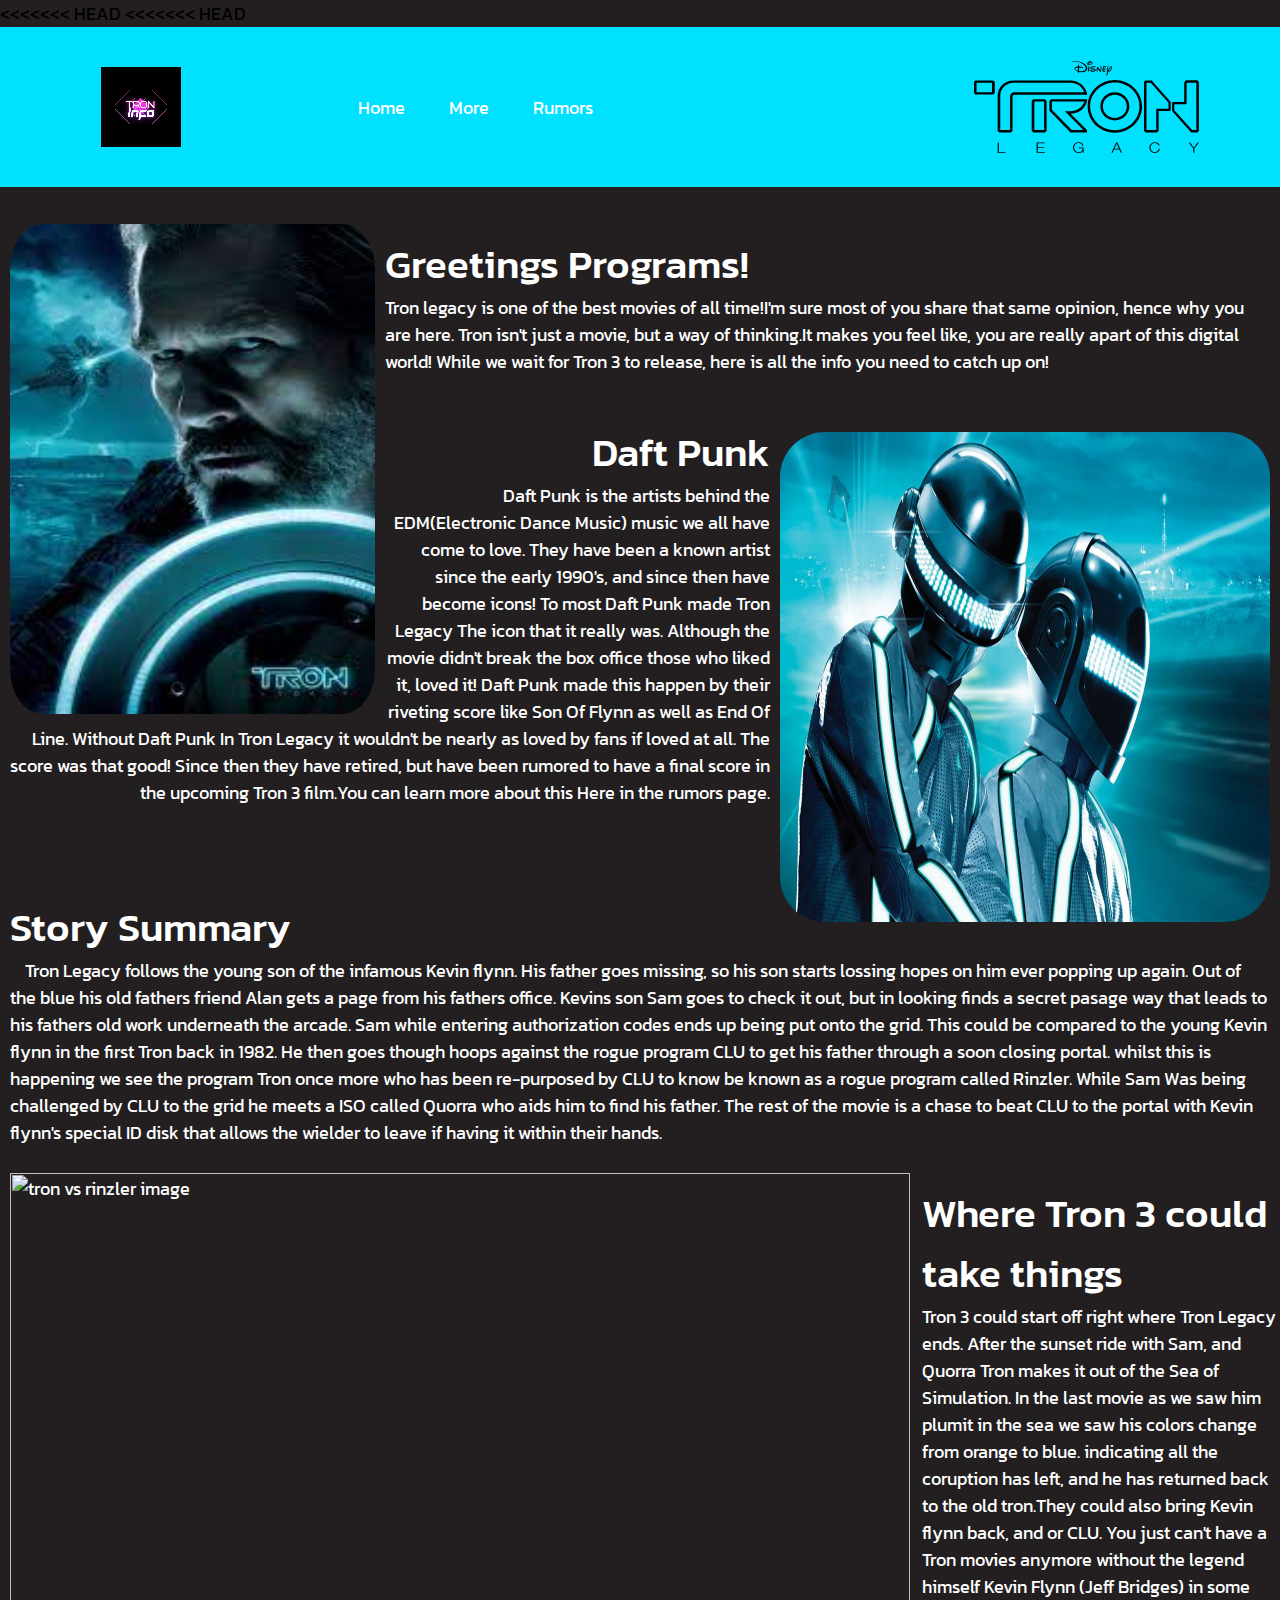
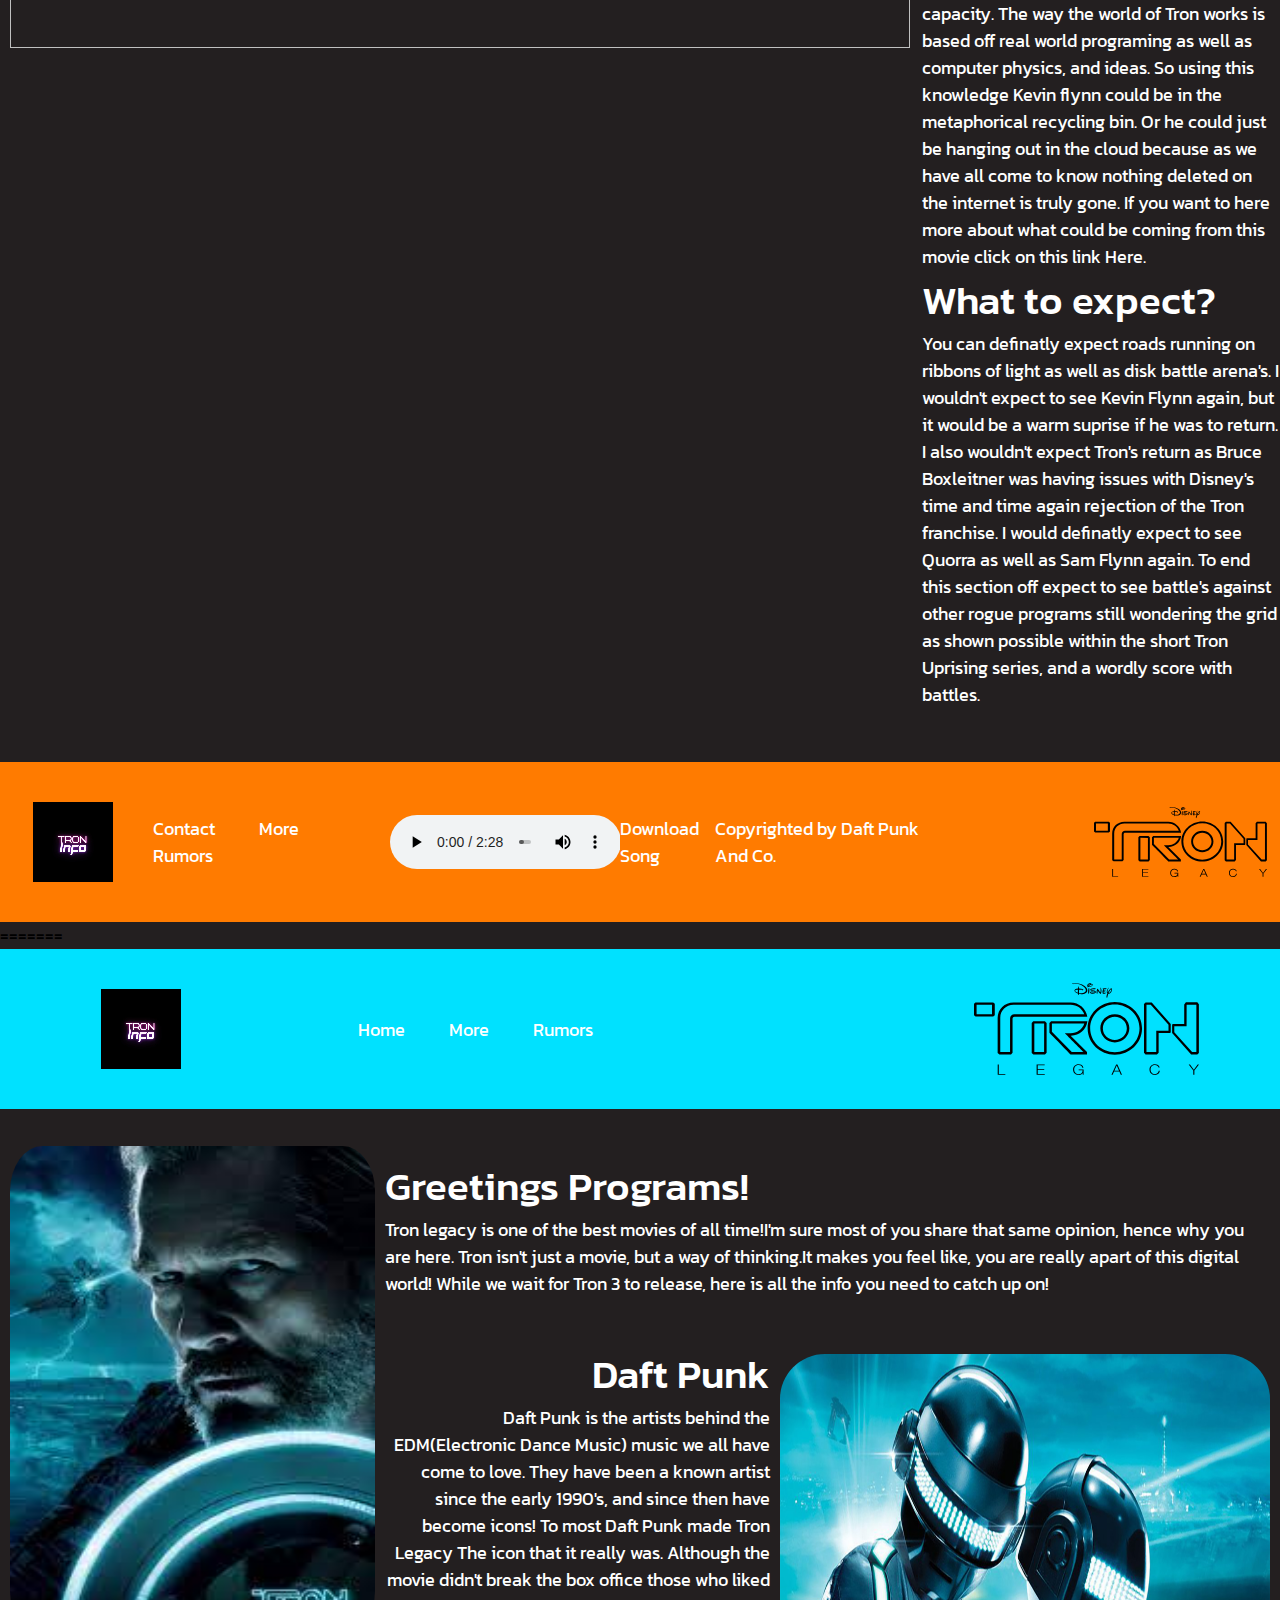
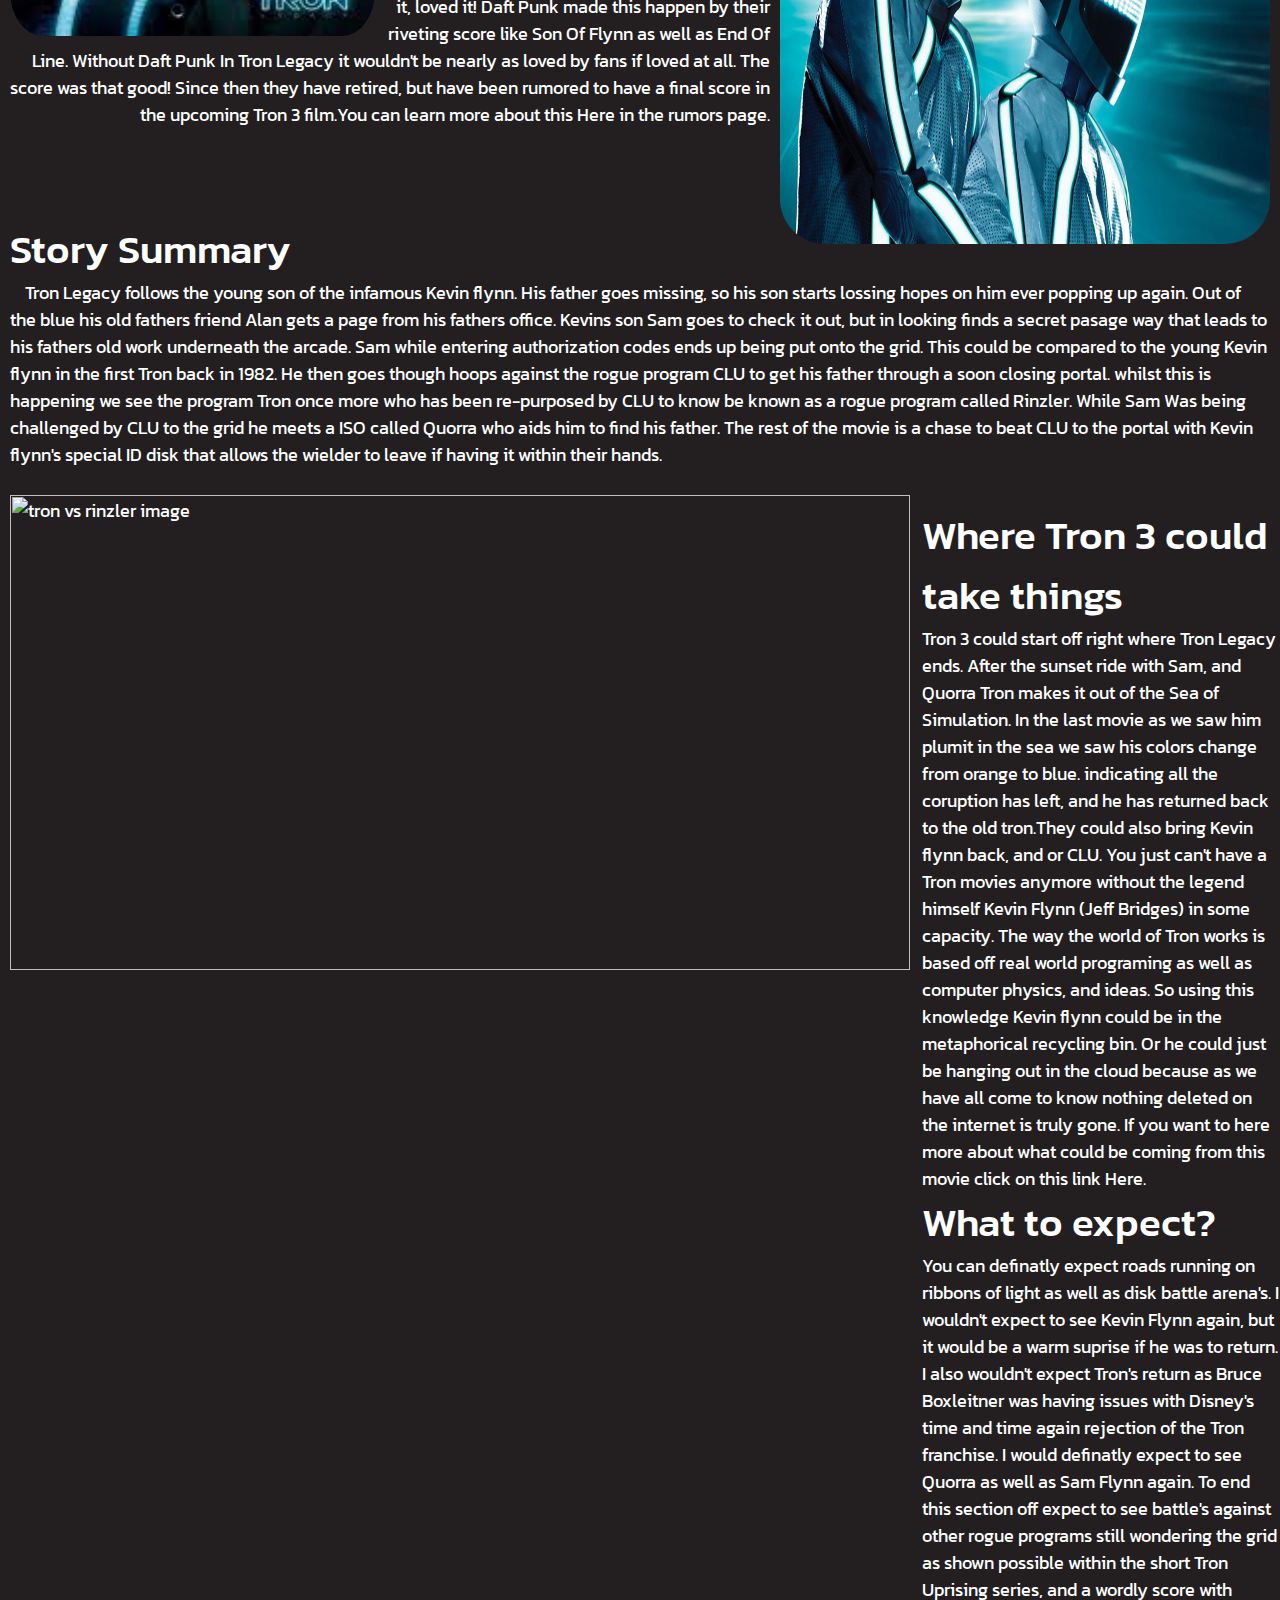
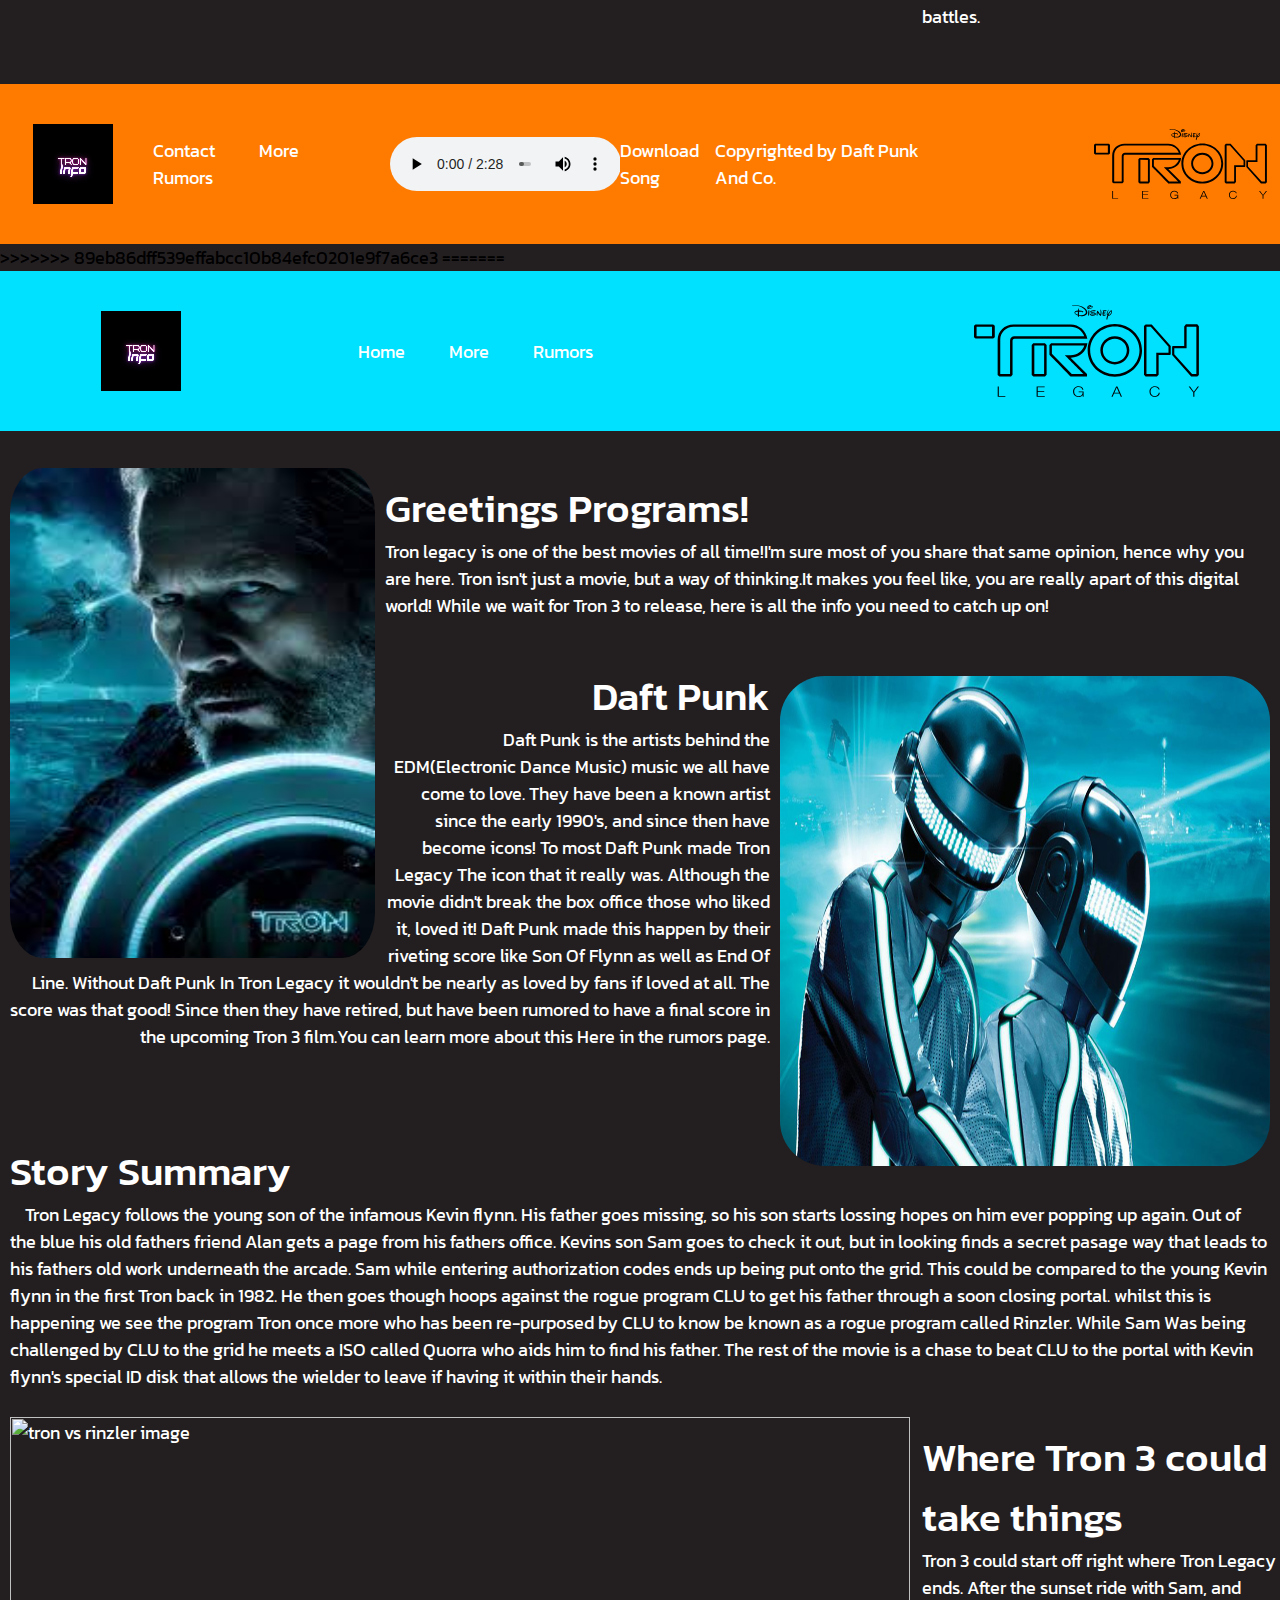
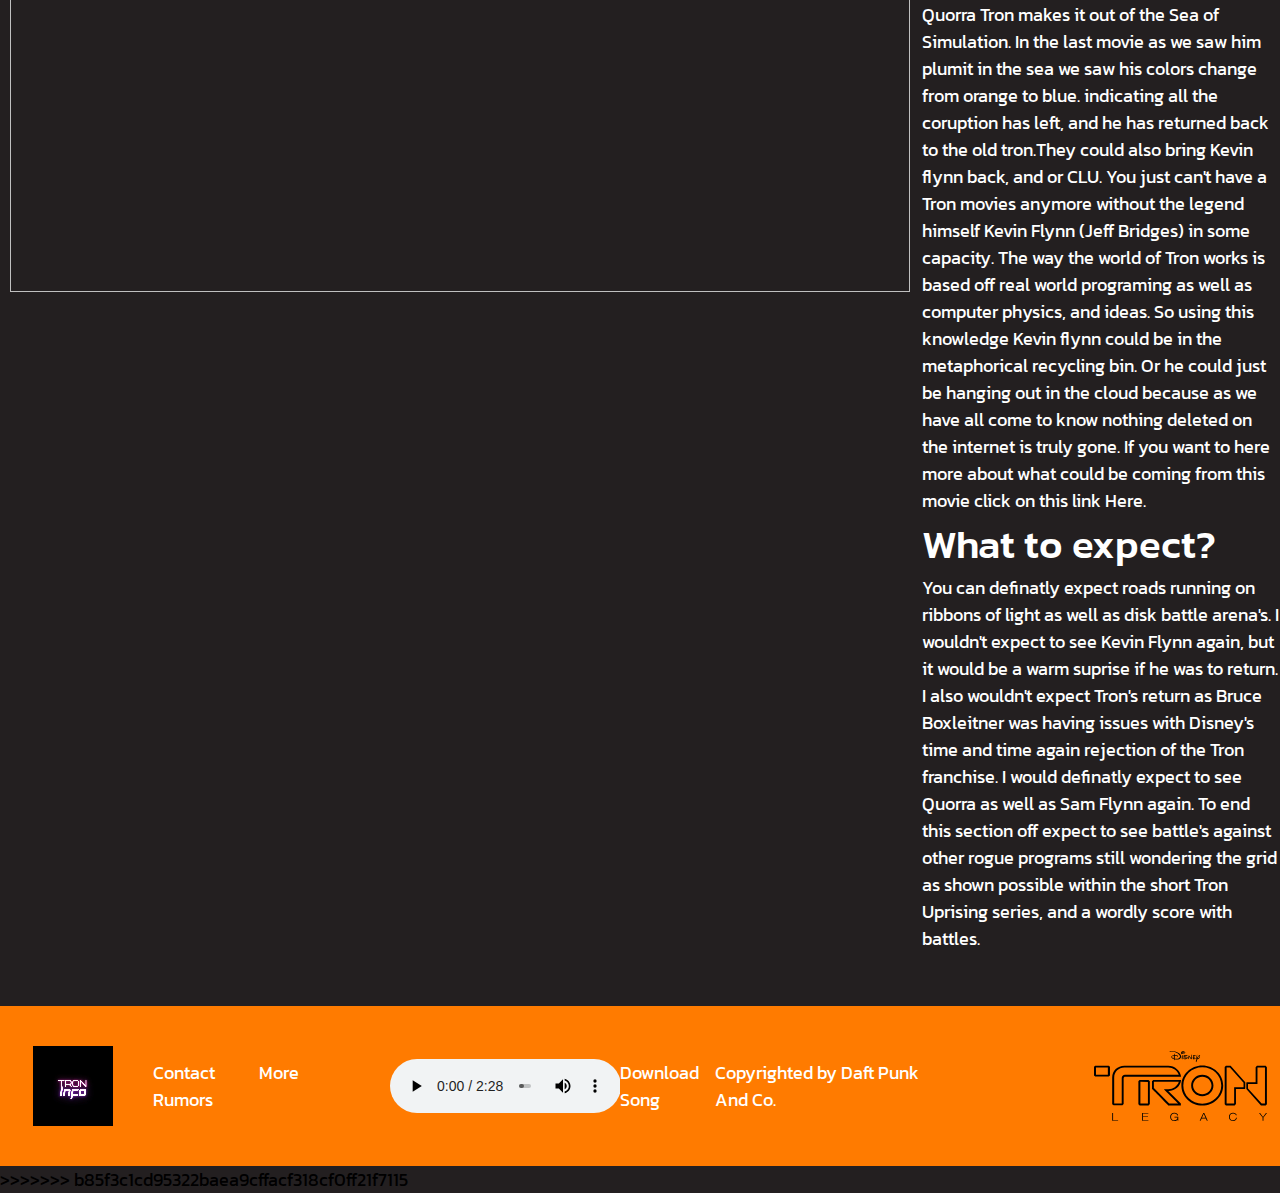
==== index.html @ e18cf552 "ui76yui" ====
<<<<<<< HEAD
<<<<<<< HEAD
<!DOCTYPE html>
<html>
<head>
 <meta charset = "utf-8">
 <meta name = "viewport" content="width=device-width, initial-scale=1">
 <title> Tron Info</title>
 <link rel = "shortcut icon" href= "img/tron-shortcut.png" type = image/x-icon>
 <link rel = "stylesheet" type = "text/css" href = "https://cdnjs.cloudflare.com/ajax/libs/normalize/8.0.1/normalize.min.css">
 <link href ="https://fonts.googleapis.com/css2?family=Kanit:wght@400;700&display=swap" rel = "stylesheet">
 <link rel = "stylesheet" type = "text/css" href = "CSS/styles.css">
</head>
<body>
<header class = page-header>
  <a href = "tron.html">
    <video width = "100" height = "100" autoplay loop muted inline class = "img-logo">
      <source src = "img/tron-logo.mp4.mp4" type="video/webm" class = "img-logo">
      <img src = "img/tron-logo.mp4.mp4" class = "img-logo"/>
     </video>
     </a>
  <nav class = "navigation-list">
  <!-- Add links later here!!-->
    <ul role = "menubar" class = "ul-list">
 <li role = "menuitem">
  <a href = "" class = navigation-list_item--active>Home</a>
 </li>
 <li>
  <a href = "" class = navigation-list_item>More</a>
 </li>
 <li>
  <a href = "" class = navigation-list_item>Rumors</a>
 </li>
</ul>
</nav>
<a href = "img/tron-logo.svg" downlaad>
  <img src = "img/tron-logo.svg" alt = "tron legacy text image" class = "tron-logo">
</a>
</header>
<div class = "div-home">
  <a href = "img/tron-legacy.jpg" download> <br>
<img src = "img/tron-legacy.jpg" width = "375" height = "500" alt = "Kevin Flynn Image" class = "img-flynn">
  </a>
<article class = text-list>
  <h1> Greetings Programs! </h1>
  <p> Tron legacy is one of the best movies of all time!I'm sure most of you share that same opinion,
      hence why you are here. Tron isn't just a movie, but a way of thinking.It makes you feel like, you are really
      apart of this digital world! While we wait for Tron 3 to release, here is all the info you need to catch up on!</p>
</article>
<article class = text-list2>
 <a href = "img/daft-punk.jpg" download> <br>
 <img src = "img/daft-punk.jpg" width = "500" height = "500" alt = "daft punk image" class = "daft-punk">
 </a>
 <h1> Daft Punk</h1>
 <p> Daft Punk is the artists behind the EDM(Electronic Dance Music) music we all have come to love.
     They have been a known artist since the early 1990's, and since then have become icons! To most
     Daft Punk made Tron Legacy The icon that it really was. Although the movie didn't break the box office those who liked it, loved it!
     Daft Punk made this happen by their riveting score like Son Of Flynn as well as End Of Line.
     Without Daft Punk In Tron Legacy it wouldn't be nearly as loved by fans if loved at all.
     The score was that good! Since then they have retired, but have been rumored to have a final score
     in the upcoming Tron 3 film.You can learn more about this<a href = "#"> Here </a>in the rumors page.</p>
</article>
<br> <br> <br>
<article class = "text-list3">
  <h1> Story Summary</h1>
  <p> <span class = span1>Tron</span> Legacy follows the young son of the infamous Kevin flynn. His father goes missing, so his son starts lossing hopes on
    him ever popping up again. Out of the blue his old fathers friend Alan gets a page from his fathers office. Kevins son Sam
    goes to check it out, but in looking finds a secret pasage way that leads to his fathers old work underneath the arcade.
    Sam while entering authorization codes ends up being put onto the grid. This could be compared to the young Kevin flynn
    in the first Tron back in 1982. He then goes though hoops against the rogue program CLU to get his father through a soon closing portal.
    whilst this is happening we see the program Tron once more who has been re-purposed by CLU to know be known as a rogue program called Rinzler.
    While Sam Was being challenged by CLU to the grid he meets a ISO called Quorra who aids him to find his father. The rest of the movie is a chase
    to beat CLU to the portal with Kevin flynn's special ID disk that allows the wielder to leave if having it within their hands.
  </p>
  <br>
  <a href = "img/tron-grid.gif" download>
  <img src = "img/tron-grid.gif" width = "900" height = "475" alt = "tron vs rinzler image"
  class = "vs-img">
 </a>
</article>
<article class = "text-list4">
  <h1>Where Tron 3 could take things</h1>
  <p>Tron 3 could start off right where Tron Legacy ends. After the sunset ride with Sam, and Quorra Tron makes
    it out of the Sea of Simulation. In the last movie as we saw him plumit in the sea we saw his colors change from orange to blue.
    indicating all the coruption has left, and he has returned back to the old tron.They could also bring Kevin flynn back, and or CLU.
    You just can't have a Tron movies anymore without the legend himself Kevin Flynn (Jeff Bridges) in some capacity. The way the world of Tron
    works is based off real world programing as well as computer physics, and ideas. So using this knowledge Kevin flynn could be in the metaphorical
    recycling bin. Or he could just be hanging out in the cloud because as we have all come to know nothing deleted on the internet is truly gone.
    If you want to here more about what could be coming from this movie click on this link <a href = "#">Here</a>.</p>
</article>
<article class = "text-list5">
  <h1>What to expect?</h1>
  <p>You can definatly expect roads running on ribbons of light as well as disk battle arena's. I wouldn't expect to see Kevin Flynn again, but it would be a
     warm suprise if he was to return. I also wouldn't expect Tron's return as Bruce Boxleitner was having issues with Disney's time and time again rejection of
     the Tron franchise. I would definatly expect to see Quorra as well as Sam Flynn again. To end this section off expect to see battle's against other rogue programs still wondering the grid
     as shown possible within the short Tron Uprising series, and a wordly score with battles.
  </p>
</article>
</div>
<br> <br>
<footer class = "page-footer page-header">
  <a href = "tron.html">
    <video width = "100" height = "100" autoplay loop muted inline class = "img-logo">
      <source src = "img/tron-logo.mp4.mp4" type="video/webm" class = "img-logo">
      <img src = "img/tron-logo.mp4.mp4" class = "img-logo"/>
     </video>
     </a>
  <nav class = "navigation-list">
  <!-- Add links later here!!-->
    <ul role = "menubar" class = "ul-list">
 <li role = "menuitem">
  <a href = "" class = navigation-list_item--active>Contact</a>
 </li>
 <li>
  <a href = "" class = navigation-list_item>More</a>
 </li>
 <li>
  <a href = "" class = navigation-list_item>Rumors</a>
 </li>
 <li>
</ul>
</nav>
<audio controls autoplay>
  <source src="Audio/Tron Legacy - 01 - Overture.mp3" type="audio/mp3">
  <source src="Audio/Tron Legacy - 01 - Overture.mp3" type="audio/mp3">
  Your browser does not support the audio element.
  </audio>
  <a href = "Audio/Tron Legacy - 01 - Overture.mp3" download> Download Song </a>
  <P> Copyrighted by Daft Punk And Co. </P>
  <a href = "img/tron-logo.svg" download>
  <img src = "img/tron-logo.svg" alt = "tron legacy text image" class = "tron-logo">
</a>
</footer>



</body>
</html>

=======
<!DOCTYPE html>
<html>
<head>
 <meta charset = "utf-8">
 <meta name = "viewport" content="width=device-width, initial-scale=1">
 <title> Tron Info</title>
 <link rel = "shortcut icon" href= "img/tron-shortcut.png" type = image/x-icon>
 <link rel = "stylesheet" type = "text/css" href = "https://cdnjs.cloudflare.com/ajax/libs/normalize/8.0.1/normalize.min.css">
 <link href ="https://fonts.googleapis.com/css2?family=Kanit:wght@400;700&display=swap" rel = "stylesheet">
 <link rel = "stylesheet" type = "text/css" href = "CSS/styles.css">
</head>
<body>
<header class = page-header>
  <a href = "tron.html">
    <video width = "100" height = "100" autoplay loop muted inline class = "img-logo">
      <source src = "img/tron-logo.mp4.mp4" type="video/webm" class = "img-logo">
      <img src = "img/tron-logo.mp4.mp4" class = "img-logo"/>
     </video>
     </a>
  <nav class = "navigation-list">
  <!-- Add links later here!!-->
    <ul role = "menubar" class = "ul-list">
 <li role = "menuitem">
  <a href = "" class = navigation-list_item--active>Home</a>
 </li>
 <li>
  <a href = "" class = navigation-list_item>More</a>
 </li>
 <li>
  <a href = "" class = navigation-list_item>Rumors</a>
 </li>
</ul>
</nav>
<a href = "img/tron-logo.svg" downlaad>
  <img src = "img/tron-logo.svg" alt = "tron legacy text image" class = "tron-logo">
</a>
</header>
<div class = "div-home">
  <a href = "img/tron-legacy.jpg" download> <br>
<img src = "img/tron-legacy.jpg" width = "375" height = "500" alt = "Kevin Flynn Image" class = "img-flynn">
  </a>
<article class = text-list>
  <h1> Greetings Programs! </h1>
  <p> Tron legacy is one of the best movies of all time!I'm sure most of you share that same opinion,
      hence why you are here. Tron isn't just a movie, but a way of thinking.It makes you feel like, you are really
      apart of this digital world! While we wait for Tron 3 to release, here is all the info you need to catch up on!</p>
</article>
<article class = text-list2>
 <a href = "img/daft-punk.jpg" download> <br>
 <img src = "img/daft-punk.jpg" width = "500" height = "500" alt = "daft punk image" class = "daft-punk">
 </a>
 <h1> Daft Punk</h1>
 <p> Daft Punk is the artists behind the EDM(Electronic Dance Music) music we all have come to love.
     They have been a known artist since the early 1990's, and since then have become icons! To most
     Daft Punk made Tron Legacy The icon that it really was. Although the movie didn't break the box office those who liked it, loved it!
     Daft Punk made this happen by their riveting score like Son Of Flynn as well as End Of Line.
     Without Daft Punk In Tron Legacy it wouldn't be nearly as loved by fans if loved at all.
     The score was that good! Since then they have retired, but have been rumored to have a final score
     in the upcoming Tron 3 film.You can learn more about this<a href = "#"> Here </a>in the rumors page.</p>
</article>
<br> <br> <br>
<article class = "text-list3">
  <h1> Story Summary</h1>
  <p> <span class = span1>Tron</span> Legacy follows the young son of the infamous Kevin flynn. His father goes missing, so his son starts lossing hopes on
    him ever popping up again. Out of the blue his old fathers friend Alan gets a page from his fathers office. Kevins son Sam
    goes to check it out, but in looking finds a secret pasage way that leads to his fathers old work underneath the arcade.
    Sam while entering authorization codes ends up being put onto the grid. This could be compared to the young Kevin flynn
    in the first Tron back in 1982. He then goes though hoops against the rogue program CLU to get his father through a soon closing portal.
    whilst this is happening we see the program Tron once more who has been re-purposed by CLU to know be known as a rogue program called Rinzler.
    While Sam Was being challenged by CLU to the grid he meets a ISO called Quorra who aids him to find his father. The rest of the movie is a chase
    to beat CLU to the portal with Kevin flynn's special ID disk that allows the wielder to leave if having it within their hands.
  </p>
  <br>
  <a href = "img/tron-grid.gif" download>
  <img src = "img/tron-grid.gif" width = "900" height = "475" alt = "tron vs rinzler image"
  class = "vs-img">
 </a>
</article>
<article class = "text-list4">
  <h1>Where Tron 3 could take things</h1>
  <p>Tron 3 could start off right where Tron Legacy ends. After the sunset ride with Sam, and Quorra Tron makes
    it out of the Sea of Simulation. In the last movie as we saw him plumit in the sea we saw his colors change from orange to blue.
    indicating all the coruption has left, and he has returned back to the old tron.They could also bring Kevin flynn back, and or CLU.
    You just can't have a Tron movies anymore without the legend himself Kevin Flynn (Jeff Bridges) in some capacity. The way the world of Tron
    works is based off real world programing as well as computer physics, and ideas. So using this knowledge Kevin flynn could be in the metaphorical
    recycling bin. Or he could just be hanging out in the cloud because as we have all come to know nothing deleted on the internet is truly gone.
    If you want to here more about what could be coming from this movie click on this link <a href = "#">Here</a>.</p>
</article>
<article class = "text-list5">
  <h1>What to expect?</h1>
  <p>You can definatly expect roads running on ribbons of light as well as disk battle arena's. I wouldn't expect to see Kevin Flynn again, but it would be a
     warm suprise if he was to return. I also wouldn't expect Tron's return as Bruce Boxleitner was having issues with Disney's time and time again rejection of
     the Tron franchise. I would definatly expect to see Quorra as well as Sam Flynn again. To end this section off expect to see battle's against other rogue programs still wondering the grid
     as shown possible within the short Tron Uprising series, and a wordly score with battles.
  </p>
</article>
</div>
<br> <br>
<footer class = "page-footer page-header">
  <a href = "tron.html">
    <video width = "100" height = "100" autoplay loop muted inline class = "img-logo">
      <source src = "img/tron-logo.mp4.mp4" type="video/webm" class = "img-logo">
      <img src = "img/tron-logo.mp4.mp4" class = "img-logo"/>
     </video>
     </a>
  <nav class = "navigation-list">
  <!-- Add links later here!!-->
    <ul role = "menubar" class = "ul-list">
 <li role = "menuitem">
  <a href = "" class = navigation-list_item--active>Contact</a>
 </li>
 <li>
  <a href = "" class = navigation-list_item>More</a>
 </li>
 <li>
  <a href = "" class = navigation-list_item>Rumors</a>
 </li>
 <li>
</ul>
</nav>
<audio controls autoplay>
  <source src="Audio/Tron Legacy - 01 - Overture.mp3" type="audio/mp3">
  <source src="Audio/Tron Legacy - 01 - Overture.mp3" type="audio/mp3">
  Your browser does not support the audio element.
  </audio>
  <a href = "Audio/Tron Legacy - 01 - Overture.mp3" download> Download Song </a>
  <P> Copyrighted by Daft Punk And Co. </P>
  <a href = "img/tron-logo.svg" download>
  <img src = "img/tron-logo.svg" alt = "tron legacy text image" class = "tron-logo">
</a>
</footer>



</body>
</html>

>>>>>>> 89eb86dff539effabcc10b84efc0201e9f7a6ce3
=======
<!DOCTYPE html>
<html>
<head>
 <meta charset = "utf-8">
 <meta name = "viewport" content="width=device-width, initial-scale=1">
 <title> Tron Info</title>
 <link rel = "shortcut icon" href= "img/tron-shortcut.png" type = image/x-icon>
 <link rel = "stylesheet" type = "text/css" href = "https://cdnjs.cloudflare.com/ajax/libs/normalize/8.0.1/normalize.min.css">
 <link href ="https://fonts.googleapis.com/css2?family=Kanit:wght@400;700&display=swap" rel = "stylesheet">
 <link rel = "stylesheet" type = "text/css" href = "CSS/styles.css">
</head>
<body>
<header class = page-header>
  <a href = "tron.html">
    <video width = "100" height = "100" autoplay loop muted inline class = "img-logo">
      <source src = "img/tron-logo.mp4.mp4" type="video/webm" class = "img-logo">
      <img src = "img/tron-logo.mp4.mp4" class = "img-logo"/>
     </video>
     </a>
  <nav class = "navigation-list">
  <!-- Add links later here!!-->
    <ul role = "menubar" class = "ul-list">
 <li role = "menuitem">
  <a href = "" class = navigation-list_item--active>Home</a>
 </li>
 <li>
  <a href = "" class = navigation-list_item>More</a>
 </li>
 <li>
  <a href = "" class = navigation-list_item>Rumors</a>
 </li>
</ul>
</nav>
<a href = "img/tron-logo.svg" downlaad>
  <img src = "img/tron-logo.svg" alt = "tron legacy text image" class = "tron-logo">
</a>
</header>
<div class = "div-home">
  <a href = "img/tron-legacy.jpg" download> <br>
<img src = "img/tron-legacy.jpg" width = "375" height = "500" alt = "Kevin Flynn Image" class = "img-flynn">
  </a>
<article class = text-list>
  <h1> Greetings Programs! </h1>
  <p> Tron legacy is one of the best movies of all time!I'm sure most of you share that same opinion,
      hence why you are here. Tron isn't just a movie, but a way of thinking.It makes you feel like, you are really
      apart of this digital world! While we wait for Tron 3 to release, here is all the info you need to catch up on!</p>
</article>
<article class = text-list2>
 <a href = "img/daft-punk.jpg" download> <br>
 <img src = "img/daft-punk.jpg" width = "500" height = "500" alt = "daft punk image" class = "daft-punk">
 </a>
 <h1> Daft Punk</h1>
 <p> Daft Punk is the artists behind the EDM(Electronic Dance Music) music we all have come to love.
     They have been a known artist since the early 1990's, and since then have become icons! To most
     Daft Punk made Tron Legacy The icon that it really was. Although the movie didn't break the box office those who liked it, loved it!
     Daft Punk made this happen by their riveting score like Son Of Flynn as well as End Of Line.
     Without Daft Punk In Tron Legacy it wouldn't be nearly as loved by fans if loved at all.
     The score was that good! Since then they have retired, but have been rumored to have a final score
     in the upcoming Tron 3 film.You can learn more about this<a href = "#"> Here </a>in the rumors page.</p>
</article>
<br> <br> <br>
<article class = "text-list3">
  <h1> Story Summary</h1>
  <p> <span class = span1>Tron</span> Legacy follows the young son of the infamous Kevin flynn. His father goes missing, so his son starts lossing hopes on
    him ever popping up again. Out of the blue his old fathers friend Alan gets a page from his fathers office. Kevins son Sam
    goes to check it out, but in looking finds a secret pasage way that leads to his fathers old work underneath the arcade.
    Sam while entering authorization codes ends up being put onto the grid. This could be compared to the young Kevin flynn
    in the first Tron back in 1982. He then goes though hoops against the rogue program CLU to get his father through a soon closing portal.
    whilst this is happening we see the program Tron once more who has been re-purposed by CLU to know be known as a rogue program called Rinzler.
    While Sam Was being challenged by CLU to the grid he meets a ISO called Quorra who aids him to find his father. The rest of the movie is a chase
    to beat CLU to the portal with Kevin flynn's special ID disk that allows the wielder to leave if having it within their hands.
  </p>
  <br>
  <a href = "img/tron-grid.gif" download>
  <img src = "img/tron-grid.gif" width = "900" height = "475" alt = "tron vs rinzler image"
  class = "vs-img">
 </a>
</article>
<article class = "text-list4">
  <h1>Where Tron 3 could take things</h1>
  <p>Tron 3 could start off right where Tron Legacy ends. After the sunset ride with Sam, and Quorra Tron makes
    it out of the Sea of Simulation. In the last movie as we saw him plumit in the sea we saw his colors change from orange to blue.
    indicating all the coruption has left, and he has returned back to the old tron.They could also bring Kevin flynn back, and or CLU.
    You just can't have a Tron movies anymore without the legend himself Kevin Flynn (Jeff Bridges) in some capacity. The way the world of Tron
    works is based off real world programing as well as computer physics, and ideas. So using this knowledge Kevin flynn could be in the metaphorical
    recycling bin. Or he could just be hanging out in the cloud because as we have all come to know nothing deleted on the internet is truly gone.
    If you want to here more about what could be coming from this movie click on this link <a href = "#">Here</a>.</p>
</article>
<article class = "text-list5">
  <h1>What to expect?</h1>
  <p>You can definatly expect roads running on ribbons of light as well as disk battle arena's. I wouldn't expect to see Kevin Flynn again, but it would be a
     warm suprise if he was to return. I also wouldn't expect Tron's return as Bruce Boxleitner was having issues with Disney's time and time again rejection of
     the Tron franchise. I would definatly expect to see Quorra as well as Sam Flynn again. To end this section off expect to see battle's against other rogue programs still wondering the grid
     as shown possible within the short Tron Uprising series, and a wordly score with battles.
  </p>
</article>
</div>
<br> <br>
<footer class = "page-footer page-header">
  <a href = "tron.html">
    <video width = "100" height = "100" autoplay loop muted inline class = "img-logo">
      <source src = "img/tron-logo.mp4.mp4" type="video/webm" class = "img-logo">
      <img src = "img/tron-logo.mp4.mp4" class = "img-logo"/>
     </video>
     </a>
  <nav class = "navigation-list">
  <!-- Add links later here!!-->
    <ul role = "menubar" class = "ul-list">
 <li role = "menuitem">
  <a href = "" class = navigation-list_item--active>Contact</a>
 </li>
 <li>
  <a href = "" class = navigation-list_item>More</a>
 </li>
 <li>
  <a href = "" class = navigation-list_item>Rumors</a>
 </li>
 <li>
</ul>
</nav>
<audio controls autoplay>
  <source src="Audio/Tron Legacy - 01 - Overture.mp3" type="audio/mp3">
  <source src="Audio/Tron Legacy - 01 - Overture.mp3" type="audio/mp3">
  Your browser does not support the audio element.
  </audio>
  <a href = "Audio/Tron Legacy - 01 - Overture.mp3" download> Download Song </a>
  <P> Copyrighted by Daft Punk And Co. </P>
  <a href = "img/tron-logo.svg" download>
  <img src = "img/tron-logo.svg" alt = "tron legacy text image" class = "tron-logo">
</a>
</footer>



</body>
</html>

>>>>>>> b85f3c1cd95322baea9cffacf318cf0ff21f7115
---- CSS/styles.css ----
:root {
--primary-color: blue;
--secondary-color: orangered;
--teritiary-color: lightgrey;
}


body { font-family: Kanit; 
       font-size: 18px;
       background-color: #231F20;
    }     
      
h1 {
font-weight: 450;
font-size: 40px;
color: white;
}

.span1 {
margin-left: 15px;

}

p {
    color: white;
    
    }      

.span2 {
margin-left: 15px;

}

    a { color:white;
text-decoration: none;
}

a:visited { color: white;
text-decoration: none;
}

a:hover, a:focus { color: black;
text-decoration: none
}

a:active { color: black;
text-decoration: none;
}

* {
box-sizing: border-box;
padding: 0 0 0 0;
margin: 0 0 0 0;
}

.page-header {
    display: flex;
    justify-content: space-around;
    align-items: center;
    padding: 20px 1%;
}


   
    .navigation-list_item--active{ text-decoration: none;
    }

    .navigation-list {
    list-style: none;
    text-decoration: none;
    }

    .navigation-list li {
    display: inline-block;
    padding: 0 20px;
    text-decoration: none;
}
 
    .navigation-list li a {
    transition: all 0.3s ease 0s;

    }

    .navigation-list-item {
    text-decoration: none;

    }
        
    

   

ul li {
 list-style-type: none;
 text-decoration: none;
}

.img-logo { 
position: relative;
padding: 10px 10px;
margin: 10px 10px;
cursor: pointer;
}

.img-flynn { float:none;
}

.page-header {
border: outset black 10px; 
background-color: rgb(0, 225, 255);
border-bottom: 5px;
border-top: 5px;
border-left: 100px;
border-right: 100px;
position: sticky;
}

.div-home {
border: solid black 10px;

border-right: 100px;
border-left: 100px;
border-top: 5px;
border-bottom: 5px;
}

.img-flynn {
float: left;
padding: 5px 5px;
margin: 5px 5px;
border-radius: 10%;
}

.text-list {
padding: 10px 10px;
margin: 10px 10px;

}

.daft-punk {
float: right;
border-radius: 10%;
padding: 5px 5px;
margin: 5px 5px;
}

.text-list2 {
text-align: right;


}

.tron-logo {
float: right;
margin: 0 0 0 0;
padding: 0 0 0 0;
width: 50%;
}

.text-list3 {
padding: 10px 10px;

}

.vs-img {
float: left;
}

.text-list4 {
margin-left: 922px;

}

.text-list5 {
margin-left: 922px;

}

.page-footer {
    border: outset black 10px; 
    background-color: rgb(255, 123, 0);
    border-bottom: 5px;
    border-top: 5px;
    border-left: 100px;
    border-right: 100px;
    position: sticky;

}
---- CSS/styles.css ----
:root {
--primary-color: blue;
--secondary-color: orangered;
--teritiary-color: lightgrey;
}


body { font-family: Kanit; 
       font-size: 18px;
       background-color: #231F20;
    }     
      
h1 {
font-weight: 450;
font-size: 40px;
color: white;
}

.span1 {
margin-left: 15px;

}

p {
    color: white;
    
    }      

.span2 {
margin-left: 15px;

}

    a { color:white;
text-decoration: none;
}

a:visited { color: white;
text-decoration: none;
}

a:hover, a:focus { color: black;
text-decoration: none
}

a:active { color: black;
text-decoration: none;
}

* {
box-sizing: border-box;
padding: 0 0 0 0;
margin: 0 0 0 0;
}

.page-header {
    display: flex;
    justify-content: space-around;
    align-items: center;
    padding: 20px 1%;
}


   
    .navigation-list_item--active{ text-decoration: none;
    }

    .navigation-list {
    list-style: none;
    text-decoration: none;
    }

    .navigation-list li {
    display: inline-block;
    padding: 0 20px;
    text-decoration: none;
}
 
    .navigation-list li a {
    transition: all 0.3s ease 0s;

    }

    .navigation-list-item {
    text-decoration: none;

    }
        
    

   

ul li {
 list-style-type: none;
 text-decoration: none;
}

.img-logo { 
position: relative;
padding: 10px 10px;
margin: 10px 10px;
cursor: pointer;
}

.img-flynn { float:none;
}

.page-header {
border: outset black 10px; 
background-color: rgb(0, 225, 255);
border-bottom: 5px;
border-top: 5px;
border-left: 100px;
border-right: 100px;
position: sticky;
}

.div-home {
border: solid black 10px;

border-right: 100px;
border-left: 100px;
border-top: 5px;
border-bottom: 5px;
}

.img-flynn {
float: left;
padding: 5px 5px;
margin: 5px 5px;
border-radius: 10%;
}

.text-list {
padding: 10px 10px;
margin: 10px 10px;

}

.daft-punk {
float: right;
border-radius: 10%;
padding: 5px 5px;
margin: 5px 5px;
}

.text-list2 {
text-align: right;


}

.tron-logo {
float: right;
margin: 0 0 0 0;
padding: 0 0 0 0;
width: 50%;
}

.text-list3 {
padding: 10px 10px;

}

.vs-img {
float: left;
}

.text-list4 {
margin-left: 922px;

}

.text-list5 {
margin-left: 922px;

}

.page-footer {
    border: outset black 10px; 
    background-color: rgb(255, 123, 0);
    border-bottom: 5px;
    border-top: 5px;
    border-left: 100px;
    border-right: 100px;
    position: sticky;

}
---- CSS/styles.css ----
:root {
--primary-color: blue;
--secondary-color: orangered;
--teritiary-color: lightgrey;
}


body { font-family: Kanit; 
       font-size: 18px;
       background-color: #231F20;
    }     
      
h1 {
font-weight: 450;
font-size: 40px;
color: white;
}

.span1 {
margin-left: 15px;

}

p {
    color: white;
    
    }      

.span2 {
margin-left: 15px;

}

    a { color:white;
text-decoration: none;
}

a:visited { color: white;
text-decoration: none;
}

a:hover, a:focus { color: black;
text-decoration: none
}

a:active { color: black;
text-decoration: none;
}

* {
box-sizing: border-box;
padding: 0 0 0 0;
margin: 0 0 0 0;
}

.page-header {
    display: flex;
    justify-content: space-around;
    align-items: center;
    padding: 20px 1%;
}


   
    .navigation-list_item--active{ text-decoration: none;
    }

    .navigation-list {
    list-style: none;
    text-decoration: none;
    }

    .navigation-list li {
    display: inline-block;
    padding: 0 20px;
    text-decoration: none;
}
 
    .navigation-list li a {
    transition: all 0.3s ease 0s;

    }

    .navigation-list-item {
    text-decoration: none;

    }
        
    

   

ul li {
 list-style-type: none;
 text-decoration: none;
}

.img-logo { 
position: relative;
padding: 10px 10px;
margin: 10px 10px;
cursor: pointer;
}

.img-flynn { float:none;
}

.page-header {
border: outset black 10px; 
background-color: rgb(0, 225, 255);
border-bottom: 5px;
border-top: 5px;
border-left: 100px;
border-right: 100px;
position: sticky;
}

.div-home {
border: solid black 10px;

border-right: 100px;
border-left: 100px;
border-top: 5px;
border-bottom: 5px;
}

.img-flynn {
float: left;
padding: 5px 5px;
margin: 5px 5px;
border-radius: 10%;
}

.text-list {
padding: 10px 10px;
margin: 10px 10px;

}

.daft-punk {
float: right;
border-radius: 10%;
padding: 5px 5px;
margin: 5px 5px;
}

.text-list2 {
text-align: right;


}

.tron-logo {
float: right;
margin: 0 0 0 0;
padding: 0 0 0 0;
width: 50%;
}

.text-list3 {
padding: 10px 10px;

}

.vs-img {
float: left;
}

.text-list4 {
margin-left: 922px;

}

.text-list5 {
margin-left: 922px;

}

.page-footer {
    border: outset black 10px; 
    background-color: rgb(255, 123, 0);
    border-bottom: 5px;
    border-top: 5px;
    border-left: 100px;
    border-right: 100px;
    position: sticky;

}
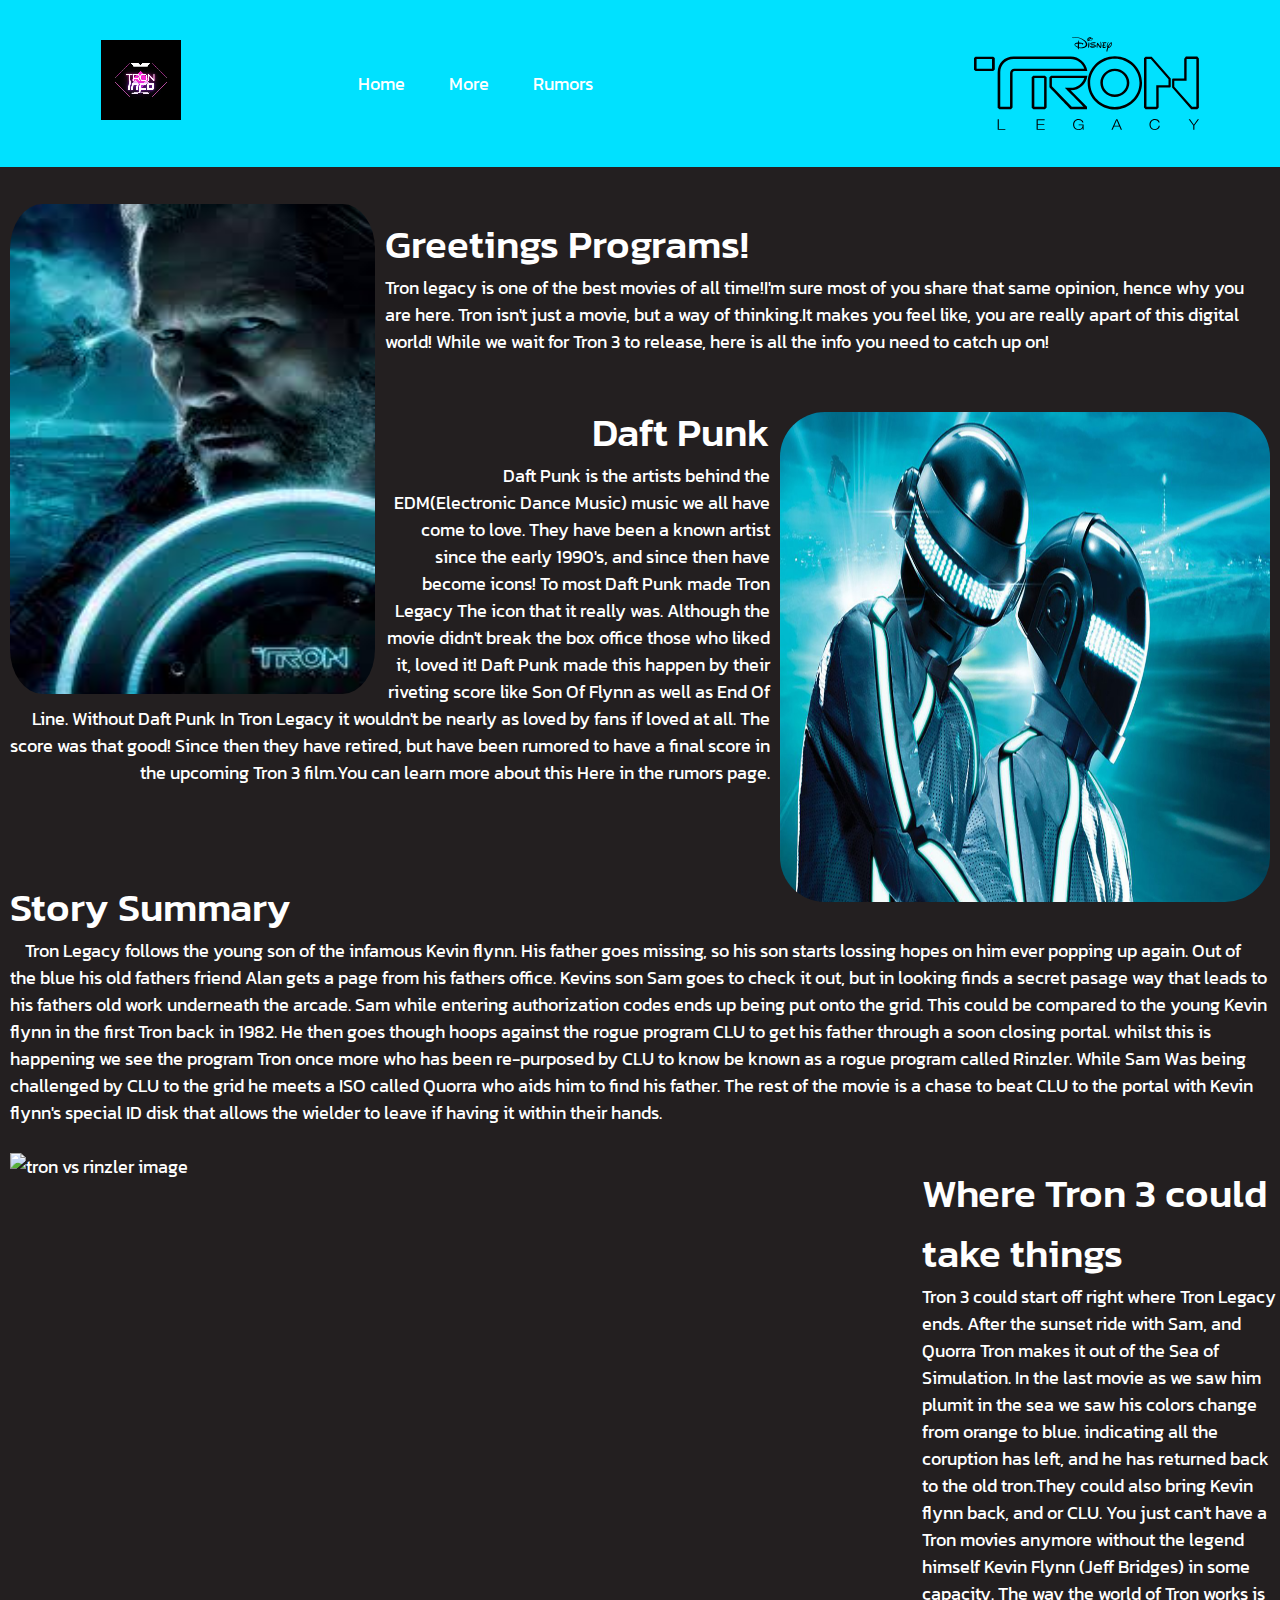
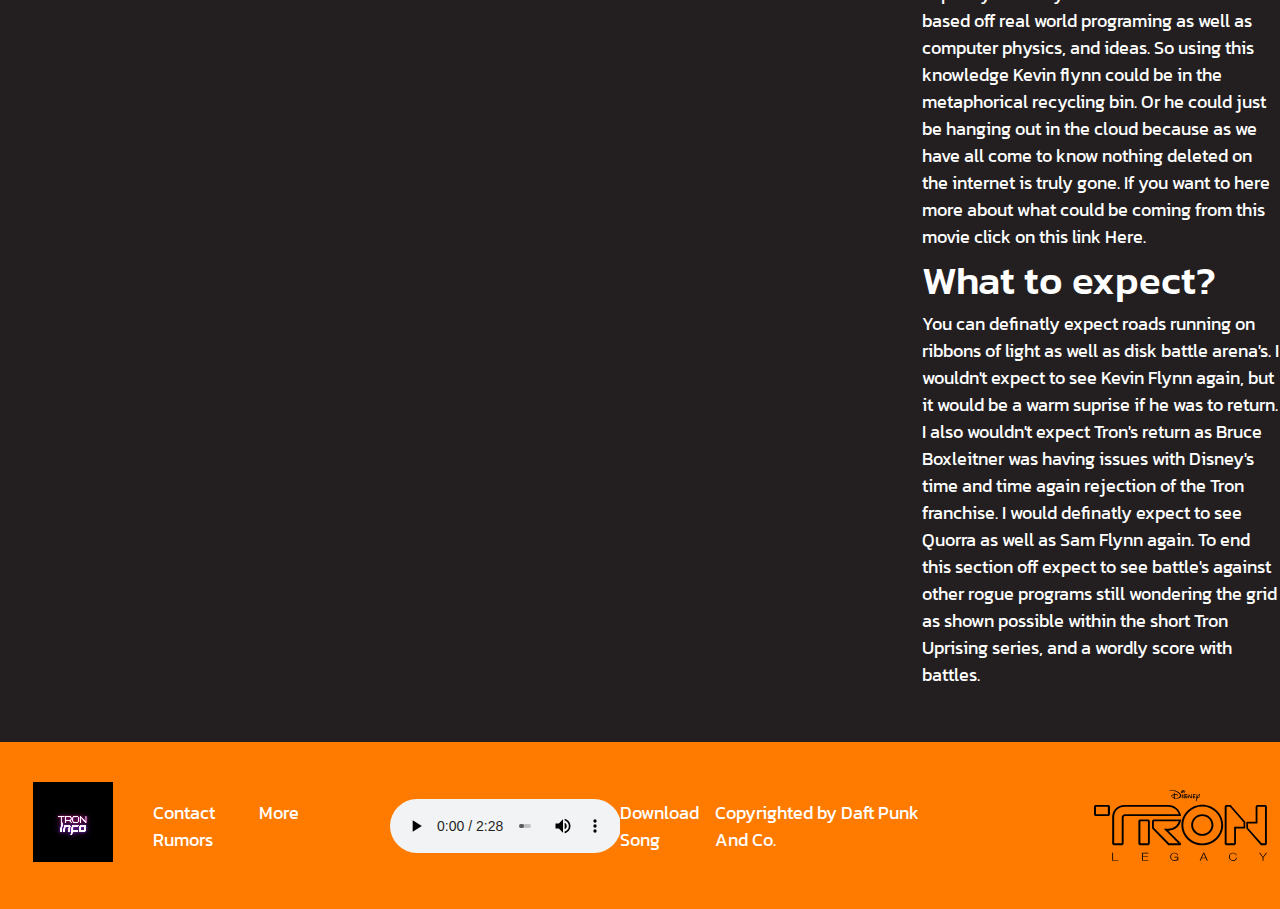
==== commit 078055bf: "Update index.html" ====
--- a/index.html
+++ b/index.html
@@ -1,5 +1,3 @@
-<<<<<<< HEAD
-<<<<<<< HEAD
 <!DOCTYPE html>
 <html>
 <head>
@@ -137,281 +135,3 @@
 </body>
 </html>
 
-=======
-<!DOCTYPE html>
-<html>
-<head>
- <meta charset = "utf-8">
- <meta name = "viewport" content="width=device-width, initial-scale=1">
- <title> Tron Info</title>
- <link rel = "shortcut icon" href= "img/tron-shortcut.png" type = image/x-icon>
- <link rel = "stylesheet" type = "text/css" href = "https://cdnjs.cloudflare.com/ajax/libs/normalize/8.0.1/normalize.min.css">
- <link href ="https://fonts.googleapis.com/css2?family=Kanit:wght@400;700&display=swap" rel = "stylesheet">
- <link rel = "stylesheet" type = "text/css" href = "CSS/styles.css">
-</head>
-<body>
-<header class = page-header>
-  <a href = "tron.html">
-    <video width = "100" height = "100" autoplay loop muted inline class = "img-logo">
-      <source src = "img/tron-logo.mp4.mp4" type="video/webm" class = "img-logo">
-      <img src = "img/tron-logo.mp4.mp4" class = "img-logo"/>
-     </video>
-     </a>
-  <nav class = "navigation-list">
-  <!-- Add links later here!!-->
-    <ul role = "menubar" class = "ul-list">
- <li role = "menuitem">
-  <a href = "" class = navigation-list_item--active>Home</a>
- </li>
- <li>
-  <a href = "" class = navigation-list_item>More</a>
- </li>
- <li>
-  <a href = "" class = navigation-list_item>Rumors</a>
- </li>
-</ul>
-</nav>
-<a href = "img/tron-logo.svg" downlaad>
-  <img src = "img/tron-logo.svg" alt = "tron legacy text image" class = "tron-logo">
-</a>
-</header>
-<div class = "div-home">
-  <a href = "img/tron-legacy.jpg" download> <br>
-<img src = "img/tron-legacy.jpg" width = "375" height = "500" alt = "Kevin Flynn Image" class = "img-flynn">
-  </a>
-<article class = text-list>
-  <h1> Greetings Programs! </h1>
-  <p> Tron legacy is one of the best movies of all time!I'm sure most of you share that same opinion,
-      hence why you are here. Tron isn't just a movie, but a way of thinking.It makes you feel like, you are really
-      apart of this digital world! While we wait for Tron 3 to release, here is all the info you need to catch up on!</p>
-</article>
-<article class = text-list2>
- <a href = "img/daft-punk.jpg" download> <br>
- <img src = "img/daft-punk.jpg" width = "500" height = "500" alt = "daft punk image" class = "daft-punk">
- </a>
- <h1> Daft Punk</h1>
- <p> Daft Punk is the artists behind the EDM(Electronic Dance Music) music we all have come to love.
-     They have been a known artist since the early 1990's, and since then have become icons! To most
-     Daft Punk made Tron Legacy The icon that it really was. Although the movie didn't break the box office those who liked it, loved it!
-     Daft Punk made this happen by their riveting score like Son Of Flynn as well as End Of Line.
-     Without Daft Punk In Tron Legacy it wouldn't be nearly as loved by fans if loved at all.
-     The score was that good! Since then they have retired, but have been rumored to have a final score
-     in the upcoming Tron 3 film.You can learn more about this<a href = "#"> Here </a>in the rumors page.</p>
-</article>
-<br> <br> <br>
-<article class = "text-list3">
-  <h1> Story Summary</h1>
-  <p> <span class = span1>Tron</span> Legacy follows the young son of the infamous Kevin flynn. His father goes missing, so his son starts lossing hopes on
-    him ever popping up again. Out of the blue his old fathers friend Alan gets a page from his fathers office. Kevins son Sam
-    goes to check it out, but in looking finds a secret pasage way that leads to his fathers old work underneath the arcade.
-    Sam while entering authorization codes ends up being put onto the grid. This could be compared to the young Kevin flynn
-    in the first Tron back in 1982. He then goes though hoops against the rogue program CLU to get his father through a soon closing portal.
-    whilst this is happening we see the program Tron once more who has been re-purposed by CLU to know be known as a rogue program called Rinzler.
-    While Sam Was being challenged by CLU to the grid he meets a ISO called Quorra who aids him to find his father. The rest of the movie is a chase
-    to beat CLU to the portal with Kevin flynn's special ID disk that allows the wielder to leave if having it within their hands.
-  </p>
-  <br>
-  <a href = "img/tron-grid.gif" download>
-  <img src = "img/tron-grid.gif" width = "900" height = "475" alt = "tron vs rinzler image"
-  class = "vs-img">
- </a>
-</article>
-<article class = "text-list4">
-  <h1>Where Tron 3 could take things</h1>
-  <p>Tron 3 could start off right where Tron Legacy ends. After the sunset ride with Sam, and Quorra Tron makes
-    it out of the Sea of Simulation. In the last movie as we saw him plumit in the sea we saw his colors change from orange to blue.
-    indicating all the coruption has left, and he has returned back to the old tron.They could also bring Kevin flynn back, and or CLU.
-    You just can't have a Tron movies anymore without the legend himself Kevin Flynn (Jeff Bridges) in some capacity. The way the world of Tron
-    works is based off real world programing as well as computer physics, and ideas. So using this knowledge Kevin flynn could be in the metaphorical
-    recycling bin. Or he could just be hanging out in the cloud because as we have all come to know nothing deleted on the internet is truly gone.
-    If you want to here more about what could be coming from this movie click on this link <a href = "#">Here</a>.</p>
-</article>
-<article class = "text-list5">
-  <h1>What to expect?</h1>
-  <p>You can definatly expect roads running on ribbons of light as well as disk battle arena's. I wouldn't expect to see Kevin Flynn again, but it would be a
-     warm suprise if he was to return. I also wouldn't expect Tron's return as Bruce Boxleitner was having issues with Disney's time and time again rejection of
-     the Tron franchise. I would definatly expect to see Quorra as well as Sam Flynn again. To end this section off expect to see battle's against other rogue programs still wondering the grid
-     as shown possible within the short Tron Uprising series, and a wordly score with battles.
-  </p>
-</article>
-</div>
-<br> <br>
-<footer class = "page-footer page-header">
-  <a href = "tron.html">
-    <video width = "100" height = "100" autoplay loop muted inline class = "img-logo">
-      <source src = "img/tron-logo.mp4.mp4" type="video/webm" class = "img-logo">
-      <img src = "img/tron-logo.mp4.mp4" class = "img-logo"/>
-     </video>
-     </a>
-  <nav class = "navigation-list">
-  <!-- Add links later here!!-->
-    <ul role = "menubar" class = "ul-list">
- <li role = "menuitem">
-  <a href = "" class = navigation-list_item--active>Contact</a>
- </li>
- <li>
-  <a href = "" class = navigation-list_item>More</a>
- </li>
- <li>
-  <a href = "" class = navigation-list_item>Rumors</a>
- </li>
- <li>
-</ul>
-</nav>
-<audio controls autoplay>
-  <source src="Audio/Tron Legacy - 01 - Overture.mp3" type="audio/mp3">
-  <source src="Audio/Tron Legacy - 01 - Overture.mp3" type="audio/mp3">
-  Your browser does not support the audio element.
-  </audio>
-  <a href = "Audio/Tron Legacy - 01 - Overture.mp3" download> Download Song </a>
-  <P> Copyrighted by Daft Punk And Co. </P>
-  <a href = "img/tron-logo.svg" download>
-  <img src = "img/tron-logo.svg" alt = "tron legacy text image" class = "tron-logo">
-</a>
-</footer>
-
-
-
-</body>
-</html>
-
->>>>>>> 89eb86dff539effabcc10b84efc0201e9f7a6ce3
-=======
-<!DOCTYPE html>
-<html>
-<head>
- <meta charset = "utf-8">
- <meta name = "viewport" content="width=device-width, initial-scale=1">
- <title> Tron Info</title>
- <link rel = "shortcut icon" href= "img/tron-shortcut.png" type = image/x-icon>
- <link rel = "stylesheet" type = "text/css" href = "https://cdnjs.cloudflare.com/ajax/libs/normalize/8.0.1/normalize.min.css">
- <link href ="https://fonts.googleapis.com/css2?family=Kanit:wght@400;700&display=swap" rel = "stylesheet">
- <link rel = "stylesheet" type = "text/css" href = "CSS/styles.css">
-</head>
-<body>
-<header class = page-header>
-  <a href = "tron.html">
-    <video width = "100" height = "100" autoplay loop muted inline class = "img-logo">
-      <source src = "img/tron-logo.mp4.mp4" type="video/webm" class = "img-logo">
-      <img src = "img/tron-logo.mp4.mp4" class = "img-logo"/>
-     </video>
-     </a>
-  <nav class = "navigation-list">
-  <!-- Add links later here!!-->
-    <ul role = "menubar" class = "ul-list">
- <li role = "menuitem">
-  <a href = "" class = navigation-list_item--active>Home</a>
- </li>
- <li>
-  <a href = "" class = navigation-list_item>More</a>
- </li>
- <li>
-  <a href = "" class = navigation-list_item>Rumors</a>
- </li>
-</ul>
-</nav>
-<a href = "img/tron-logo.svg" downlaad>
-  <img src = "img/tron-logo.svg" alt = "tron legacy text image" class = "tron-logo">
-</a>
-</header>
-<div class = "div-home">
-  <a href = "img/tron-legacy.jpg" download> <br>
-<img src = "img/tron-legacy.jpg" width = "375" height = "500" alt = "Kevin Flynn Image" class = "img-flynn">
-  </a>
-<article class = text-list>
-  <h1> Greetings Programs! </h1>
-  <p> Tron legacy is one of the best movies of all time!I'm sure most of you share that same opinion,
-      hence why you are here. Tron isn't just a movie, but a way of thinking.It makes you feel like, you are really
-      apart of this digital world! While we wait for Tron 3 to release, here is all the info you need to catch up on!</p>
-</article>
-<article class = text-list2>
- <a href = "img/daft-punk.jpg" download> <br>
- <img src = "img/daft-punk.jpg" width = "500" height = "500" alt = "daft punk image" class = "daft-punk">
- </a>
- <h1> Daft Punk</h1>
- <p> Daft Punk is the artists behind the EDM(Electronic Dance Music) music we all have come to love.
-     They have been a known artist since the early 1990's, and since then have become icons! To most
-     Daft Punk made Tron Legacy The icon that it really was. Although the movie didn't break the box office those who liked it, loved it!
-     Daft Punk made this happen by their riveting score like Son Of Flynn as well as End Of Line.
-     Without Daft Punk In Tron Legacy it wouldn't be nearly as loved by fans if loved at all.
-     The score was that good! Since then they have retired, but have been rumored to have a final score
-     in the upcoming Tron 3 film.You can learn more about this<a href = "#"> Here </a>in the rumors page.</p>
-</article>
-<br> <br> <br>
-<article class = "text-list3">
-  <h1> Story Summary</h1>
-  <p> <span class = span1>Tron</span> Legacy follows the young son of the infamous Kevin flynn. His father goes missing, so his son starts lossing hopes on
-    him ever popping up again. Out of the blue his old fathers friend Alan gets a page from his fathers office. Kevins son Sam
-    goes to check it out, but in looking finds a secret pasage way that leads to his fathers old work underneath the arcade.
-    Sam while entering authorization codes ends up being put onto the grid. This could be compared to the young Kevin flynn
-    in the first Tron back in 1982. He then goes though hoops against the rogue program CLU to get his father through a soon closing portal.
-    whilst this is happening we see the program Tron once more who has been re-purposed by CLU to know be known as a rogue program called Rinzler.
-    While Sam Was being challenged by CLU to the grid he meets a ISO called Quorra who aids him to find his father. The rest of the movie is a chase
-    to beat CLU to the portal with Kevin flynn's special ID disk that allows the wielder to leave if having it within their hands.
-  </p>
-  <br>
-  <a href = "img/tron-grid.gif" download>
-  <img src = "img/tron-grid.gif" width = "900" height = "475" alt = "tron vs rinzler image"
-  class = "vs-img">
- </a>
-</article>
-<article class = "text-list4">
-  <h1>Where Tron 3 could take things</h1>
-  <p>Tron 3 could start off right where Tron Legacy ends. After the sunset ride with Sam, and Quorra Tron makes
-    it out of the Sea of Simulation. In the last movie as we saw him plumit in the sea we saw his colors change from orange to blue.
-    indicating all the coruption has left, and he has returned back to the old tron.They could also bring Kevin flynn back, and or CLU.
-    You just can't have a Tron movies anymore without the legend himself Kevin Flynn (Jeff Bridges) in some capacity. The way the world of Tron
-    works is based off real world programing as well as computer physics, and ideas. So using this knowledge Kevin flynn could be in the metaphorical
-    recycling bin. Or he could just be hanging out in the cloud because as we have all come to know nothing deleted on the internet is truly gone.
-    If you want to here more about what could be coming from this movie click on this link <a href = "#">Here</a>.</p>
-</article>
-<article class = "text-list5">
-  <h1>What to expect?</h1>
-  <p>You can definatly expect roads running on ribbons of light as well as disk battle arena's. I wouldn't expect to see Kevin Flynn again, but it would be a
-     warm suprise if he was to return. I also wouldn't expect Tron's return as Bruce Boxleitner was having issues with Disney's time and time again rejection of
-     the Tron franchise. I would definatly expect to see Quorra as well as Sam Flynn again. To end this section off expect to see battle's against other rogue programs still wondering the grid
-     as shown possible within the short Tron Uprising series, and a wordly score with battles.
-  </p>
-</article>
-</div>
-<br> <br>
-<footer class = "page-footer page-header">
-  <a href = "tron.html">
-    <video width = "100" height = "100" autoplay loop muted inline class = "img-logo">
-      <source src = "img/tron-logo.mp4.mp4" type="video/webm" class = "img-logo">
-      <img src = "img/tron-logo.mp4.mp4" class = "img-logo"/>
-     </video>
-     </a>
-  <nav class = "navigation-list">
-  <!-- Add links later here!!-->
-    <ul role = "menubar" class = "ul-list">
- <li role = "menuitem">
-  <a href = "" class = navigation-list_item--active>Contact</a>
- </li>
- <li>
-  <a href = "" class = navigation-list_item>More</a>
- </li>
- <li>
-  <a href = "" class = navigation-list_item>Rumors</a>
- </li>
- <li>
-</ul>
-</nav>
-<audio controls autoplay>
-  <source src="Audio/Tron Legacy - 01 - Overture.mp3" type="audio/mp3">
-  <source src="Audio/Tron Legacy - 01 - Overture.mp3" type="audio/mp3">
-  Your browser does not support the audio element.
-  </audio>
-  <a href = "Audio/Tron Legacy - 01 - Overture.mp3" download> Download Song </a>
-  <P> Copyrighted by Daft Punk And Co. </P>
-  <a href = "img/tron-logo.svg" download>
-  <img src = "img/tron-logo.svg" alt = "tron legacy text image" class = "tron-logo">
-</a>
-</footer>
-
-
-
-</body>
-</html>
-
->>>>>>> b85f3c1cd95322baea9cffacf318cf0ff21f7115
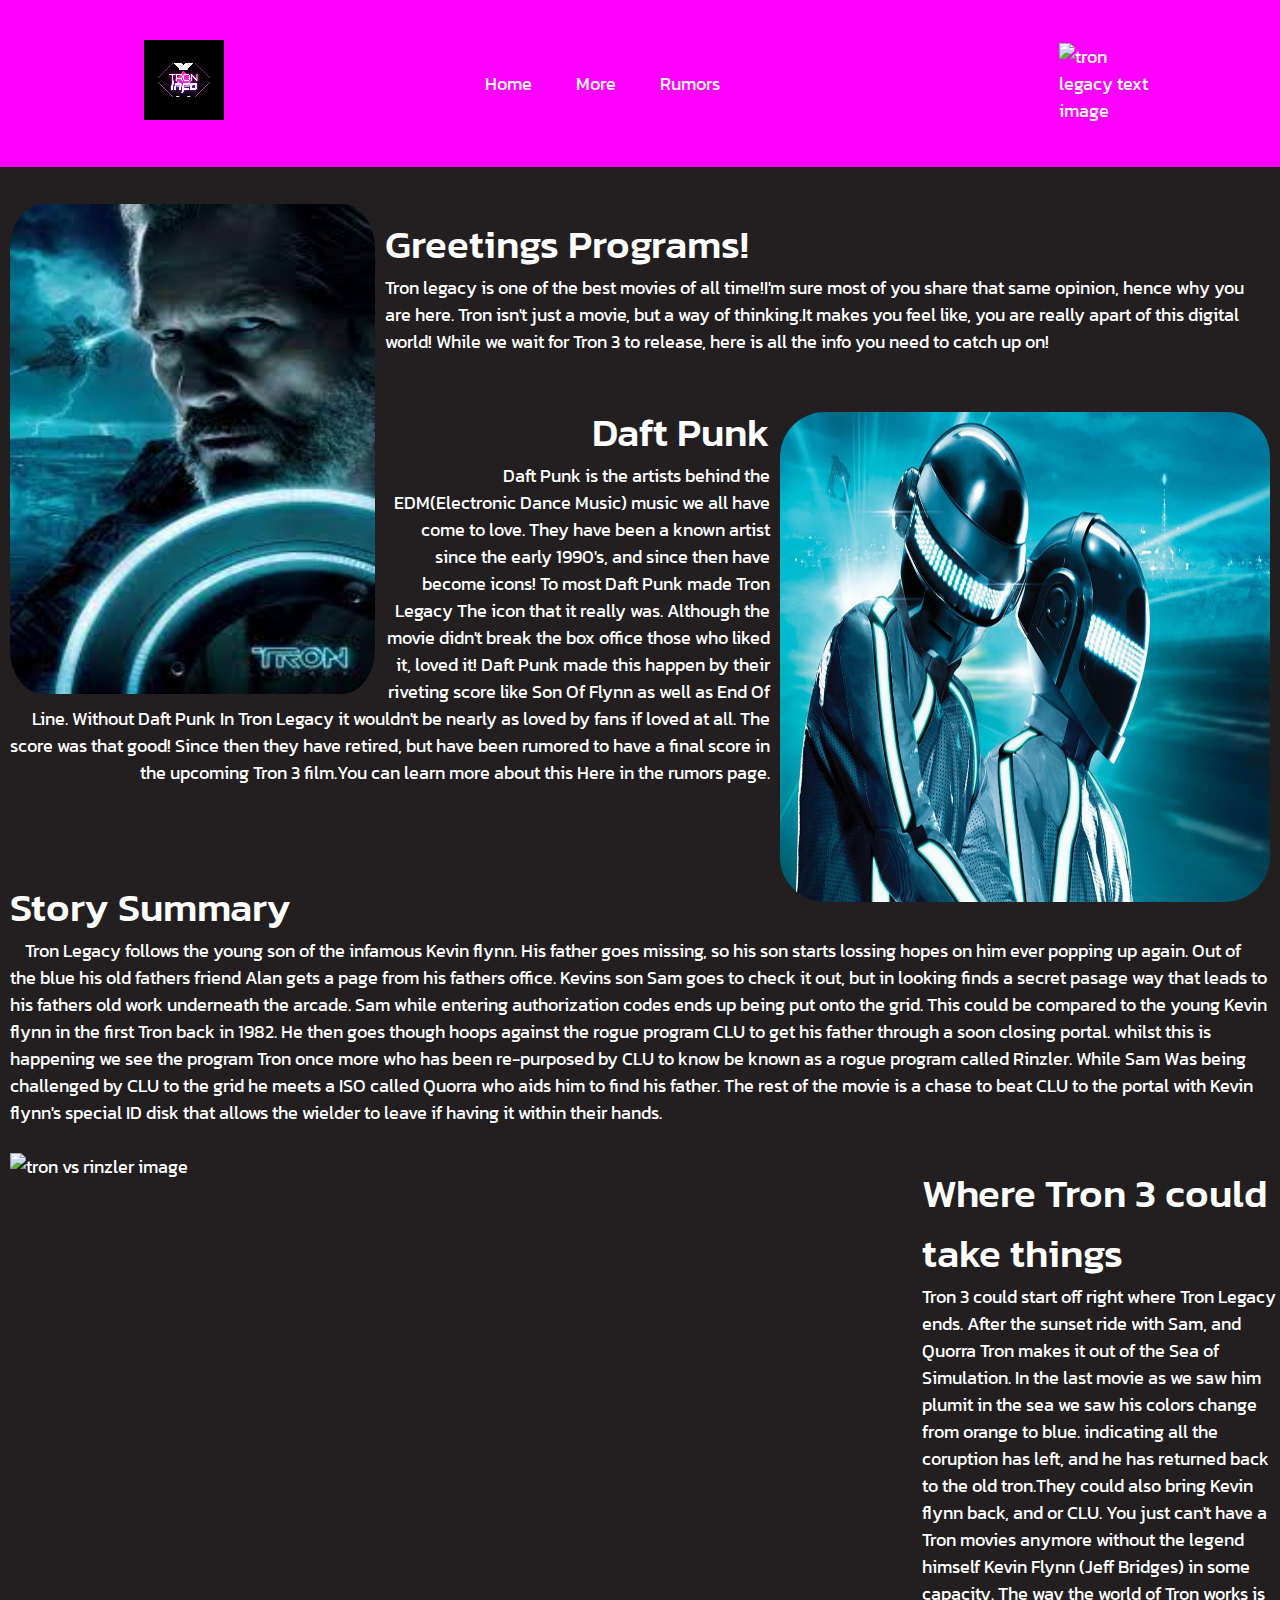
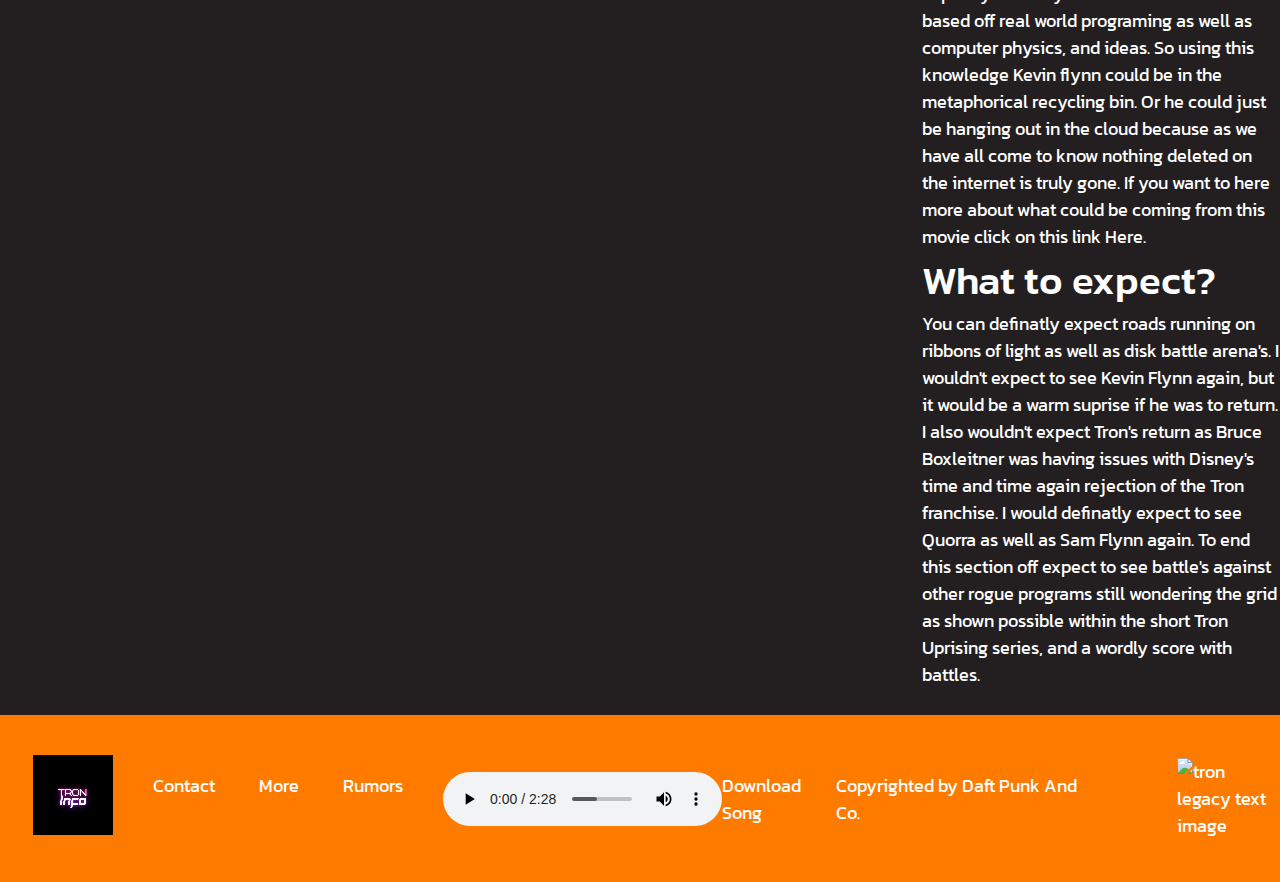
==== commit 7a13973a: "fixes" ====
--- a/index.html
+++ b/index.html
@@ -11,28 +11,28 @@
 </head>
 <body>
 <header class = page-header>
-  <a href = "tron.html">
+  <a href = "index.html">
     <video width = "100" height = "100" autoplay loop muted inline class = "img-logo">
       <source src = "img/tron-logo.mp4.mp4" type="video/webm" class = "img-logo">
       <img src = "img/tron-logo.mp4.mp4" class = "img-logo"/>
      </video>
      </a>
-  <nav class = "navigation-list">
+     <nav class = "navigation-list">
   <!-- Add links later here!!-->
     <ul role = "menubar" class = "ul-list">
  <li role = "menuitem">
-  <a href = "" class = navigation-list_item--active>Home</a>
+  <a href = "index.html" class = navigation-list_item--active>Home</a>
  </li>
  <li>
-  <a href = "" class = navigation-list_item>More</a>
+  <a href = "More.html" class = navigation-list_item>More</a>
  </li>
  <li>
-  <a href = "" class = navigation-list_item>Rumors</a>
+  <a href = "rumor.html" class = navigation-list_item>Rumors</a>
  </li>
 </ul>
 </nav>
-<a href = "img/tron-logo.svg" downlaad>
-  <img src = "img/tron-logo.svg" alt = "tron legacy text image" class = "tron-logo">
+<a href = "img/m_lightcycle.png" downlaad>
+  <img src = "img/m_lightcycle.png" alt = "tron legacy text image" class = "tron-logo">
 </a>
 </header>
 <div class = "div-home">
@@ -95,9 +95,9 @@
   </p>
 </article>
 </div>
-<br> <br>
+<br>
 <footer class = "page-footer page-header">
-  <a href = "tron.html">
+  <a href = "index.html">
     <video width = "100" height = "100" autoplay loop muted inline class = "img-logo">
       <source src = "img/tron-logo.mp4.mp4" type="video/webm" class = "img-logo">
       <img src = "img/tron-logo.mp4.mp4" class = "img-logo"/>
@@ -107,13 +107,13 @@
   <!-- Add links later here!!-->
     <ul role = "menubar" class = "ul-list">
  <li role = "menuitem">
-  <a href = "" class = navigation-list_item--active>Contact</a>
+  <a href = "" class = navigation-list_item>Contact</a>
  </li>
  <li>
-  <a href = "" class = navigation-list_item>More</a>
+  <a href = "More.html" class = navigation-list_item>More</a>
  </li>
  <li>
-  <a href = "" class = navigation-list_item>Rumors</a>
+  <a href = "rumor.html" class = navigation-list_item>Rumors</a>
  </li>
  <li>
 </ul>
@@ -125,8 +125,8 @@
   </audio>
   <a href = "Audio/Tron Legacy - 01 - Overture.mp3" download> Download Song </a>
   <P> Copyrighted by Daft Punk And Co. </P>
-  <a href = "img/tron-logo.svg" download>
-  <img src = "img/tron-logo.svg" alt = "tron legacy text image" class = "tron-logo">
+  <a href = "img/m_lightcycle.png" download>
+  <img src = "img/m_lightcycle.png" alt = "tron legacy text image" class = "tron-logo">
 </a>
 </footer>
 
--- a/CSS/styles.css
+++ b/CSS/styles.css
@@ -107,7 +107,7 @@
 
 .page-header {
 border: outset black 10px; 
-background-color: rgb(0, 225, 255);
+background-color: rgb(255, 0, 255);
 border-bottom: 5px;
 border-top: 5px;
 border-left: 100px;
@@ -185,4 +185,57 @@
     border-right: 100px;
     position: sticky;
 
-}+}
+
+.uprising-img {
+float: left;
+border-radius: 5%;
+padding: 10px 10px;
+margin: 10px 10px;
+}
+
+.art-1, .art-2 {
+margin-left: 815px;
+
+}
+
+.art-3, .art-4 {
+text-align: right;
+
+}
+
+.tron-lives {
+float: right;
+border-radius: 5%;
+padding: 10px 10px;
+margin: 10px 10px;
+}
+
+.jared-leto {
+float: left;
+padding: 5px 5px;
+margin: 5px 5px;
+border-radius: 3%;
+}
+
+.at-1 {
+margin-left: 600px;
+}
+
+.rinzler-end {
+float: right;
+padding: 7px 7px;
+margin: 7px 7px;
+border-radius: 3%;
+}
+
+.at-3 {
+text-align: right;
+
+}
+
+.at-4 {
+text-align: right;
+
+}
+
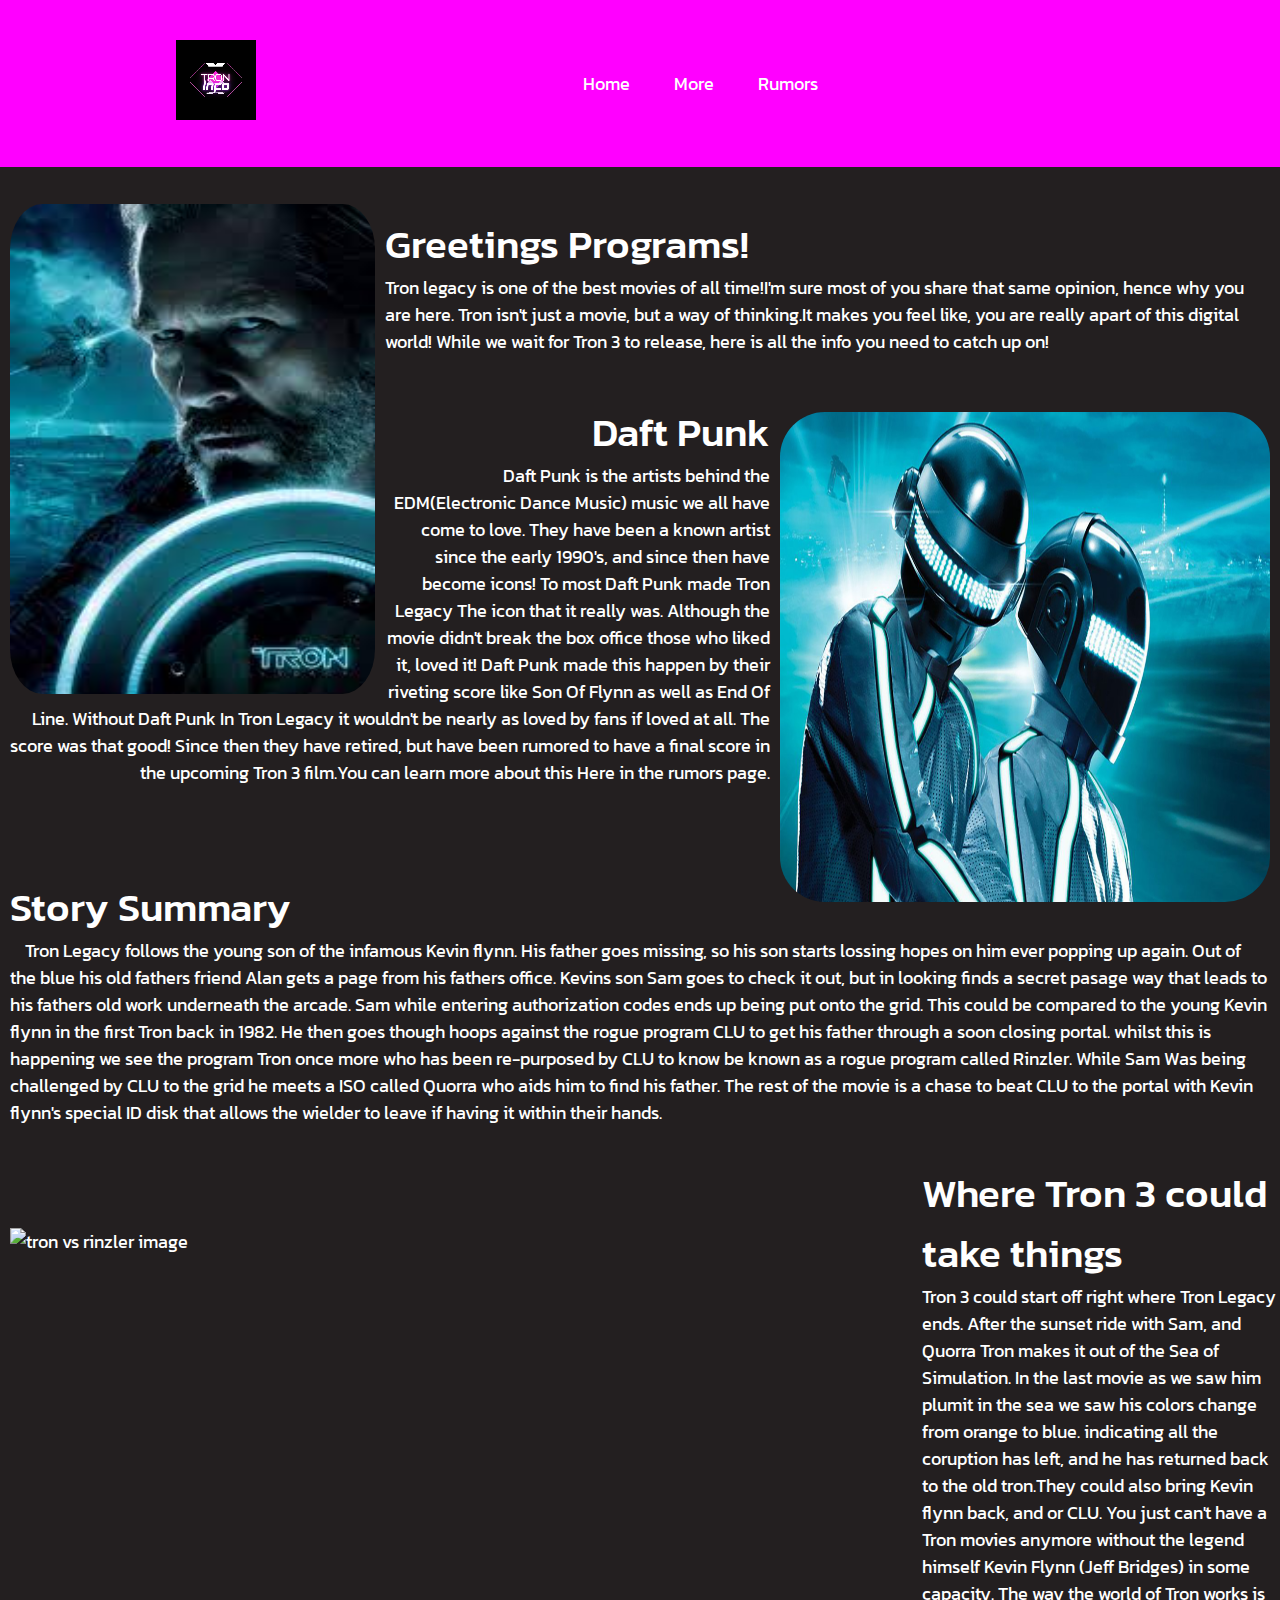
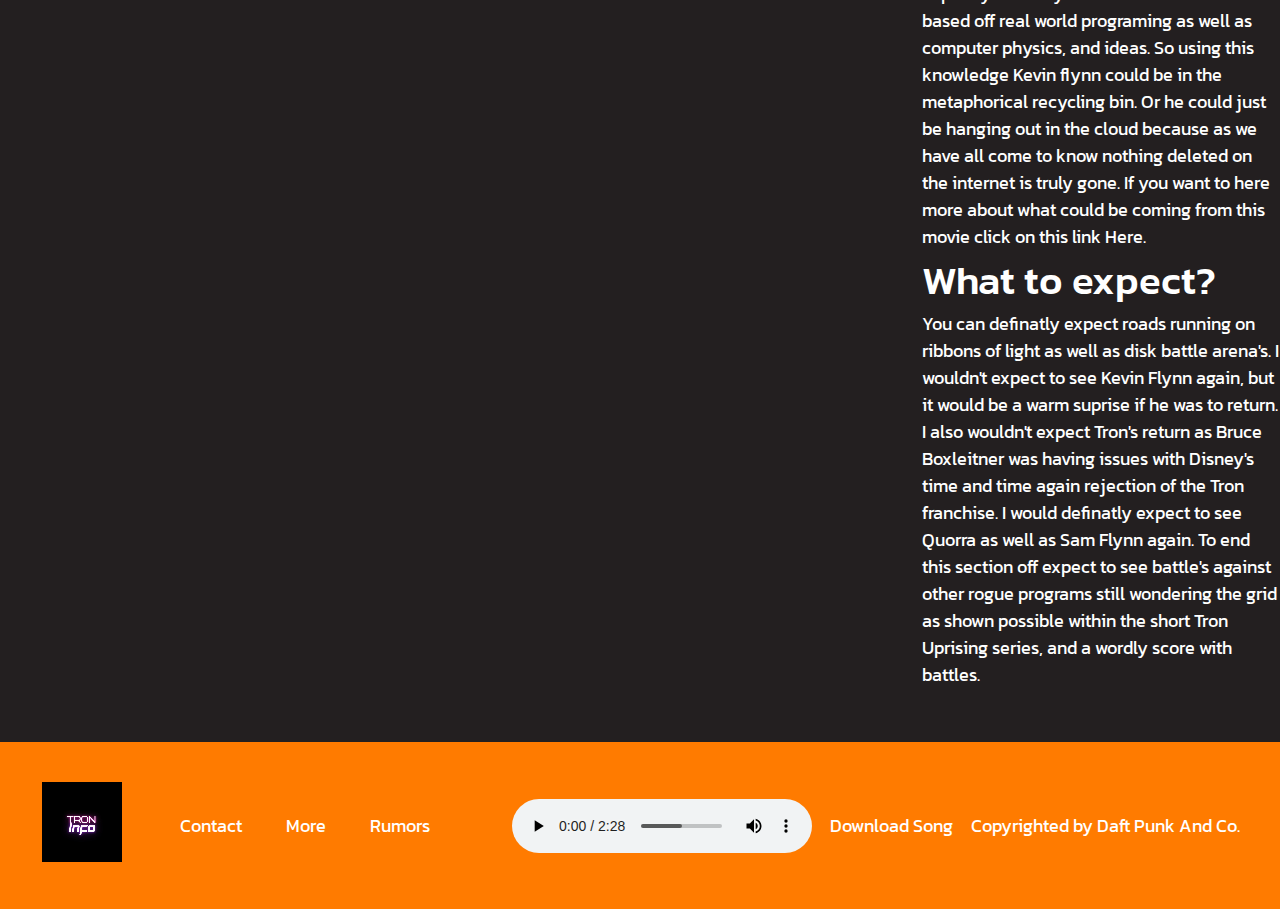
==== commit 990e6fde: "resolution changes" ====
--- a/index.html
+++ b/index.html
@@ -9,7 +9,7 @@
  <link href ="https://fonts.googleapis.com/css2?family=Kanit:wght@400;700&display=swap" rel = "stylesheet">
  <link rel = "stylesheet" type = "text/css" href = "CSS/styles.css">
 </head>
-<body>
+<body class = "b1">
 <header class = page-header>
   <a href = "index.html">
     <video width = "100" height = "100" autoplay loop muted inline class = "img-logo">
@@ -32,7 +32,7 @@
 </ul>
 </nav>
 <a href = "img/m_lightcycle.png" downlaad>
-  <img src = "img/m_lightcycle.png" alt = "tron legacy text image" class = "tron-logo">
+  <img src = "img/m_lightcycle.png" alt = "tron legacy bike image" class = "tron-logo">
 </a>
 </header>
 <div class = "div-home">
@@ -84,7 +84,7 @@
     You just can't have a Tron movies anymore without the legend himself Kevin Flynn (Jeff Bridges) in some capacity. The way the world of Tron
     works is based off real world programing as well as computer physics, and ideas. So using this knowledge Kevin flynn could be in the metaphorical
     recycling bin. Or he could just be hanging out in the cloud because as we have all come to know nothing deleted on the internet is truly gone.
-    If you want to here more about what could be coming from this movie click on this link <a href = "#">Here</a>.</p>
+    If you want to here more about what could be coming from this movie click on this link <a href = "rumor.html">Here</a>.</p>
 </article>
 <article class = "text-list5">
   <h1>What to expect?</h1>
@@ -95,7 +95,7 @@
   </p>
 </article>
 </div>
-<br>
+<br> <br>
 <footer class = "page-footer page-header">
   <a href = "index.html">
     <video width = "100" height = "100" autoplay loop muted inline class = "img-logo">
@@ -107,13 +107,13 @@
   <!-- Add links later here!!-->
     <ul role = "menubar" class = "ul-list">
  <li role = "menuitem">
-  <a href = "" class = navigation-list_item>Contact</a>
+  <a href = "contact.html" class = navigation-list_item>Contact</a>
  </li>
  <li>
-  <a href = "More.html" class = navigation-list_item>More</a>
+  <a href = "More.html" class = navigation-list_item-more>More</a>
  </li>
  <li>
-  <a href = "rumor.html" class = navigation-list_item>Rumors</a>
+  <a href = "rumor.html" class = navigation-list_item-rumor>Rumors</a>
  </li>
  <li>
 </ul>
@@ -123,15 +123,13 @@
   <source src="Audio/Tron Legacy - 01 - Overture.mp3" type="audio/mp3">
   Your browser does not support the audio element.
   </audio>
-  <a href = "Audio/Tron Legacy - 01 - Overture.mp3" download> Download Song </a>
-  <P> Copyrighted by Daft Punk And Co. </P>
+  <a href = "Audio/Tron Legacy - 01 - Overture.mp3" class = "download" download> Download Song </a>
+  <P class = "t-del"> Copyrighted by Daft Punk And Co. </P>
   <a href = "img/m_lightcycle.png" download>
   <img src = "img/m_lightcycle.png" alt = "tron legacy text image" class = "tron-logo">
 </a>
 </footer>
 
-
-
 </body>
 </html>
 
--- a/CSS/styles.css
+++ b/CSS/styles.css
@@ -7,7 +7,7 @@
 
 body { font-family: Kanit; 
        font-size: 18px;
-       background-color: #231F20;
+       background-color:#231F20;
     }     
       
 h1 {
@@ -102,8 +102,6 @@
 cursor: pointer;
 }
 
-.img-flynn { float:none;
-}
 
 .page-header {
 border: outset black 10px; 
@@ -112,7 +110,7 @@
 border-top: 5px;
 border-left: 100px;
 border-right: 100px;
-position: sticky;
+position: relative;
 }
 
 .div-home {
@@ -183,7 +181,7 @@
     border-top: 5px;
     border-left: 100px;
     border-right: 100px;
-    position: sticky;
+    position: relative;
 
 }
 
@@ -239,3 +237,681 @@
 
 }
 
+.body-contact {
+background-color: #231F20;
+
+}
+
+.contact-1 {
+color: white;
+font-size: 40px;
+border-spacing: 120px;
+text-align: center;
+flex: space-around;
+}
+
+.b1,
+.b2,
+.b3,
+.b4,
+.body-contact{
+position: relative;
+}
+
+@media all and (max-width: 2560px) and (min-width: 1441px){
+.page-footer { margin-top: 115px;
+
+}
+.contact-1 {
+    color: white;
+    font-size: 40px;
+    border-spacing: 275px;
+    text-align: center;
+    flex: space-around;
+    }
+
+}
+
+@media all and (max-width:1440px) and (min-width:1025px){
+ .vs-img{
+margin-top: 75px;
+height: 630px;
+ }   
+.uprising-img{
+margin-top: 55px;
+height: 620px;
+}
+.tron-logo{
+display: none;
+
+}
+}
+
+@media all and (max-width:1024px) and (min-width:769px){
+.vs-img {
+width: 950px;
+height: 525px;
+margin-left: 25px;
+margin-top: 10px;
+float: left;
+}
+.text-list4{
+text-align:left;
+margin-top: 515px;
+font-size: 14px;
+padding: 5px;
+margin-left: 5px;
+}
+
+.text-list5{
+    text-align:left;
+    margin-top: 10px;
+    font-size: 14px;
+    padding: 5px;
+    margin-left: 5px;
+    }
+.tron-logo{
+display: none;
+}
+.t-del{
+display:none;
+
+}
+.text-list3{
+    margin-top:-50px;
+    }
+.art-1, .art-2, .art-3, .art-4{
+padding: 5px;
+margin: 5px;
+  
+}
+.uprising-img{
+float:none;
+margin-left: 80px;
+width: 850px;
+height: 550px;
+margin-top: 60px;
+}
+.tron-lives{
+float:none;
+margin-left: 35px;
+width: 950px;
+height: 600px;
+margin-top: 15px;
+}
+.jared-leto{
+float: none;
+margin-left:80px;
+width:850px;
+margin-top: 40px;
+}
+.at-1, .at-2{
+margin-left: 10px;
+
+}
+.rinzler-end{
+float: none;
+margin-left:35px;
+width:950px;
+margin-top: 40px;
+}
+.at-3, .at-4{
+margin-right: 10px;
+
+}
+.contact-1 {
+    color: white;
+    font-size: 40px;
+    border-spacing: 20px 100px;
+    text-align: center;
+    flex: space-around;
+    font-size: 35px;
+    margin-top:45px;
+}
+
+
+}
+
+@media all and (max-width:988px) and (min-width:426px){
+    .vs-img {
+    width: 700px;
+    height: 525px;
+    margin-left: 25px;
+    margin-top: 10px;
+    float: left;
+    }
+    .img-flynn{
+    float:none;
+    margin-left: 200px;
+    }
+    
+    .daft-punk{
+    margin-top:35px;
+    float:none;
+    margin-right: 10px;
+}
+    .text-list, .text-list2{
+    text-align:center;
+
+    }
+    
+    .text-list4{
+    text-align:center;
+    margin-top: 515px;
+    font-size: 14px;
+    padding: 5px;
+    margin-left: 5px;
+    }
+    
+    .text-list5{
+        text-align:center;
+        margin-top: 10px;
+        font-size: 14px;
+        padding: 5px;
+        margin-left: 5px;
+        }
+    .tron-logo{
+    display: none;
+    }
+    .t-del{
+    display:none;
+    
+    }
+    .text-list3{
+        margin-top:-50px;
+       text-align:center;
+    }
+    .navigation-list_item-rumor, .download{
+    display:none;
+
+    }
+    
+    .art-1, .art-2, .art-3, .art-4{
+    padding: 5px;
+    margin: 5px;
+    text-align:center;
+    }
+    .uprising-img{
+    float:none;
+    margin-left: 40px;
+    width: 690px;
+    height: 550px;
+    margin-top: 60px;
+    }
+    .tron-lives{
+    float:none;
+    margin-left: 33px;
+    width: 700px;
+    height: 600px;
+    margin-top: 15px;
+    }
+    .jared-leto{
+    float: none;
+    margin-left:60px;
+    width:650px;
+    margin-top: 40px;
+    }
+    .at-1, .at-2{
+    margin-left: 10px;
+    text-align:center;
+    }
+    .rinzler-end{
+    float: none;
+    margin-left:35px;
+    width:700px;
+    margin-top: 40px;
+    }
+    .at-3, .at-4{
+    margin-right: 10px;
+    text-align:center;
+    }
+    .contact-1 {
+        color: white;
+        font-size: 40px;
+        border-spacing: 10px 120px;
+        text-align: center;
+        flex: space-around;
+        font-size: 25px;
+        margin-top:45px;
+    }
+    
+    
+    }
+
+    @media all and (max-width:426px) and (min-width:376px){
+        .vs-img {
+        width: 390px;
+        height: 405px;
+        margin-left: 8px;
+        margin-top: 10px;
+        float: left;
+        }
+        .img-flynn{
+        float:none;
+        margin-left: 25px;
+        }
+        
+        .daft-punk{
+        margin-top:35px;
+        float:none;
+        margin-right: 8px;
+        width:390px;
+    }
+        .text-list, .text-list2{
+        text-align:center;
+    
+        }
+        
+        .text-list4{
+        text-align:center;
+        margin-top: 400px;
+        font-size: 14px;
+        padding: 2px;
+        margin-left: 2px;
+        }
+        
+        .text-list5{
+            text-align:center;
+            margin-top: 10px;
+            font-size: 14px;
+            padding: 2px;
+            margin-left: 2px;
+            }
+        .tron-logo{
+        display: none;
+        }
+        .t-del{
+        display:none;
+        
+        }
+        .text-list3{
+            margin-top: -50px;
+           text-align:center;
+        }
+        .navigation-list_item-rumor, .download, .navigation-list_item-more{
+        display:none;
+    
+        }
+        
+        .art-1, .art-2, .art-3, .art-4{
+        padding: 2px;
+        margin: 2px;
+        text-align:center;
+        }
+        .uprising-img{
+        float:none;
+        margin-left: 15px;
+        width: 400px;
+        height: 415px;
+        margin-top: 60px;
+        }
+        .tron-lives{
+        float:none;
+        margin-left: 12px;
+        width: 400px;
+        height: 415px;
+        margin-top: 15px;
+        }
+        .jared-leto{
+        float: none;
+        margin-left:12px;
+        width:400px;
+        height: 350px;
+        margin-top: 40px;
+        }
+        .at-1, .at-2{
+        margin-left: 2px;
+        text-align:center;
+        }
+        .rinzler-end{
+        float: none;
+        margin-left:12px;
+        width:400px;
+        margin-top: 40px;
+        height: 350px;
+    }
+        .at-3, .at-4{
+        margin-right: 2px;
+        text-align:center;
+        }
+        .contact-1 {
+            color: #ffffff;
+            font-size:15px;
+            border-spacing: 5px 65px;
+            text-align: center;
+            flex: space-around;
+            font-size: 15px;
+            margin-top:50px;
+        }
+        
+        
+        }
+
+        @media all and (max-width:426px) and (min-width:376px){
+        .vs-img {
+        width: 390px;
+        height: 405px;
+        margin-left: 8px;
+        margin-top: 10px;
+        float: left;
+        }
+
+        .img-flynn{
+        float:none;
+        margin-left: 25px;
+        }
+        
+        .daft-punk{
+        margin-top:35px;
+        float:none;
+        margin-right: 8px;
+        width:390px;
+    }
+        .text-list, .text-list2{
+        text-align:center;
+        }
+        
+        .text-list4{
+        text-align:center;
+        margin-top: 400px;
+        font-size: 14px;
+        padding: 2px;
+        margin-left: 2px;
+        }
+        
+        .text-list5{
+            text-align:center;
+            margin-top: 10px;
+            font-size: 14px;
+            padding: 2px;
+            margin-left: 2px;
+            }
+        .tron-logo{
+        display: none;
+        }
+        .t-del{
+        display:none;
+        
+        }
+        .text-list3{
+            margin-top: -50px;
+           text-align:center;
+        }
+        .navigation-list_item-rumor, .download, .navigation-list_item-more{
+        display:none;
+    
+        }
+        
+        .art-1, .art-2, .art-3, .art-4{
+        padding: 2px;
+        margin: 2px;
+        text-align:center;
+        }
+        .uprising-img{
+        float:none;
+        margin-left: 15px;
+        width: 400px;
+        height: 415px;
+        margin-top: 60px;
+        }
+        .tron-lives{
+        float:none;
+        margin-left: 12px;
+        width: 400px;
+        height: 415px;
+        margin-top: 15px;
+        }
+        .jared-leto{
+        float: none;
+        margin-left:12px;
+        width:400px;
+        height: 350px;
+        margin-top: 40px;
+        }
+        .at-1, .at-2{
+        margin-left: 2px;
+        text-align:center;
+        }
+        .rinzler-end{
+        float: none;
+        margin-left:12px;
+        width:400px;
+        margin-top: 40px;
+        height: 350px;
+    }
+        .at-3, .at-4{
+        margin-right: 2px;
+        text-align:center;
+        }
+        .contact-1 {
+            color: #ffffff;
+            font-size:15px;
+            border-spacing: 5px 65px;
+            text-align: center;
+            flex: space-around;
+            font-size: 15px;
+            margin-top:50px;
+        }
+        
+        
+        }
+        @media all and (max-width:375px) and (min-width:321px){
+            .vs-img {
+            width: 293px;
+            height: 380px;
+            margin-left: 28px;
+            margin-top: 15px;
+            float: left;
+            }
+            .img-flynn{
+            float:none;
+            margin-left: 27px;
+            width:317px;
+        }
+            
+            .daft-punk{
+            margin-top:35px;
+            float:none;
+            margin-left:0;
+            width:317px;
+        }
+            .text-list, .text-list2{
+            text-align:center;
+        
+            }
+            
+            .text-list4{
+            text-align:center;
+            margin-top: 400px;
+            font-size: 14px;
+            padding: 2px;
+            margin-left: 2px;
+            }
+            
+            .text-list5{
+                text-align:center;
+                margin-top: 10px;
+                font-size: 14px;
+                padding: 2px;
+                margin-left: 2px;
+                }
+            .tron-logo{
+            display: none;
+            }
+            .t-del{
+            display:none;
+            
+            }
+            .text-list3{
+                margin-top: -50px;
+               text-align:center;
+            }
+            .navigation-list_item-rumor, .download, .navigation-list_item-more{
+            display:none;
+        
+            }
+            
+            .art-1, .art-2, .art-3, .art-4{
+            padding: 2px;
+            margin: 2px;
+            text-align:center;
+            }
+            .uprising-img{
+            float:none;
+            margin-left: 28px;
+            width: 317px;
+            height: 415px;
+            margin-top: 60px;
+            }
+            .tron-lives{
+            float:none;
+            margin-left: 28px;
+            width: 317px;
+            height: 415px;
+            margin-top: 15px;
+            }
+            .jared-leto{
+            float: none;
+            margin-left:40px;
+            width:290px;
+            height: 315px;
+            margin-top: 40px;
+            }
+            .at-1, .at-2{
+            margin-left: 2px;
+            text-align:center;
+            
+        }
+            .rinzler-end{
+            float: none;
+            margin-left:14px;
+            width:350px;
+            margin-top: 40px;
+            height: 350px;
+        }
+            .at-3, .at-4{
+            margin-right: 2px;
+            text-align:center;
+            }
+            .contact-1 {
+                color: #ffffff;
+                font-size:12px;
+                border-spacing: 7px 65px;
+                text-align: center;
+                flex: space-around;
+                font-size: 12px;
+                margin-top:50px;
+            }
+            
+            
+            }
+
+            @media all and (max-width:320px) and (min-width:1px){
+                .vs-img {
+                width: 300px;
+                height: 380px;
+                margin-left: 1px;
+                margin-top: 15px;
+                float: left;
+                }
+                .img-flynn{
+                float:none;
+                margin-left:8px;
+                width: 300px;
+            }
+                
+                .daft-punk{
+                margin-top:35px;
+                float:none;
+                margin-left:0;
+                width:250px;
+            }
+                .text-list, .text-list2{
+                text-align:center;
+            
+                }
+                
+                .text-list4{
+                text-align:center;
+                margin-top: 400px;
+                font-size: 14px;
+                padding: 2px;
+                margin-left: 2px;
+                }
+                
+                .text-list5{
+                    text-align:center;
+                    margin-top: 10px;
+                    font-size: 14px;
+                    padding: 2px;
+                    margin-left: 2px;
+                    }
+                .tron-logo{
+                display: none;
+                }
+                .t-del{
+                display:none;
+                
+                }
+                .text-list3{
+                    margin-top: -50px;
+                   text-align:center;
+                }
+                .navigation-list_item-rumor, .download, .navigation-list_item-more{
+                display:none;
+            
+                }
+                
+                .art-1, .art-2, .art-3, .art-4{
+                padding: 2px;
+                margin: 2px;
+                text-align:center;
+                }
+                .uprising-img{
+                float:none;
+                margin-left: 2px;
+                width: 317px;
+                height: 415px;
+                margin-top: 60px;
+                }
+                .tron-lives{
+                float:none;
+                margin-left: 2px;
+                width: 317px;
+                height: 415px;
+                margin-top: 15px;
+                }
+                .jared-leto{
+                float: none;
+                margin-left:1px;
+                width:317px;
+                height: 350px;
+                margin-top: 40px;
+                }
+                .at-1, .at-2{
+                margin-left: 2px;
+                text-align:center;
+                }
+                .rinzler-end{
+                float: none;
+                margin-left:2px;
+                width:317px;
+                margin-top: 40px;
+                height: 350px;
+            }
+                .at-3, .at-4{
+                margin-right: 2px;
+                text-align:center;
+                }
+                .contact-1 {
+                    color: #ffffff;
+                    font-size:12px;
+                    border-spacing: 7px 65px;
+                    text-align: center;
+                    flex: space-around;
+                    font-size: 12px;
+                    margin-top:50px;
+                }
+                
+                
+                }